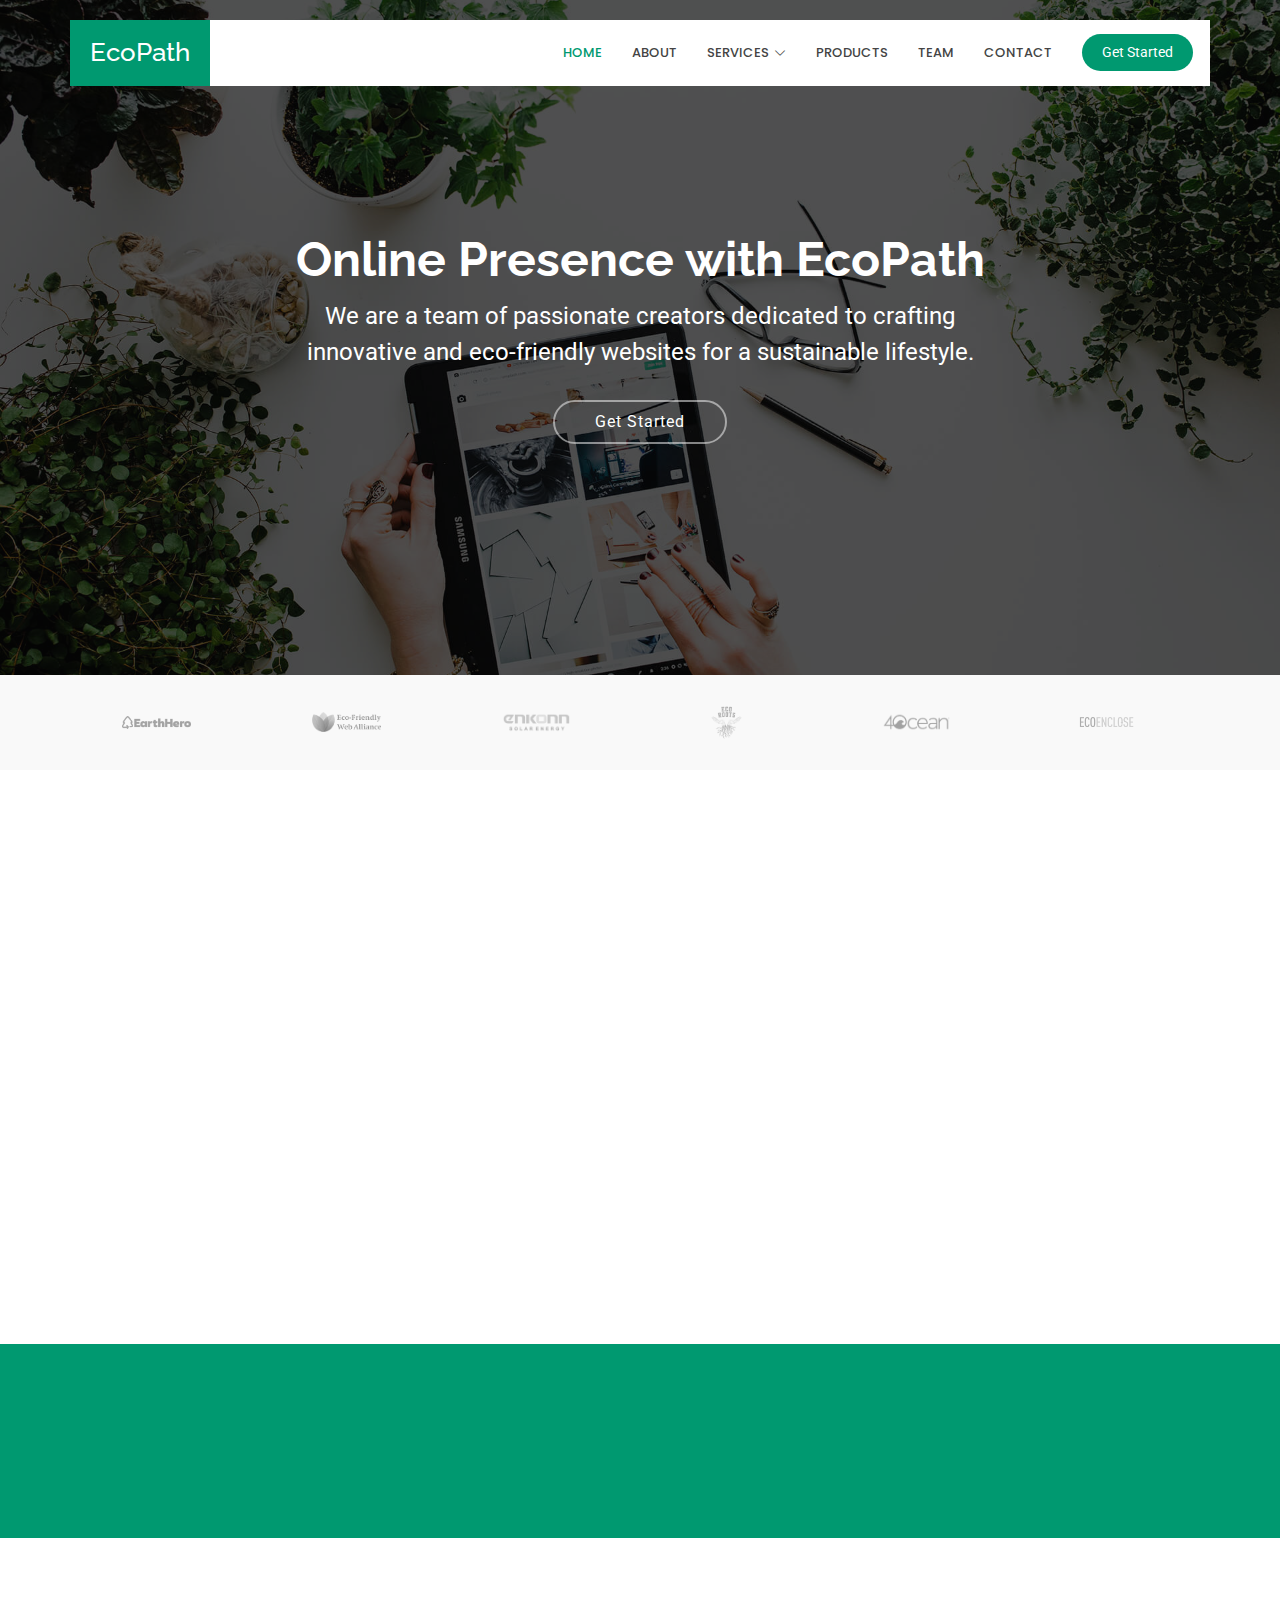
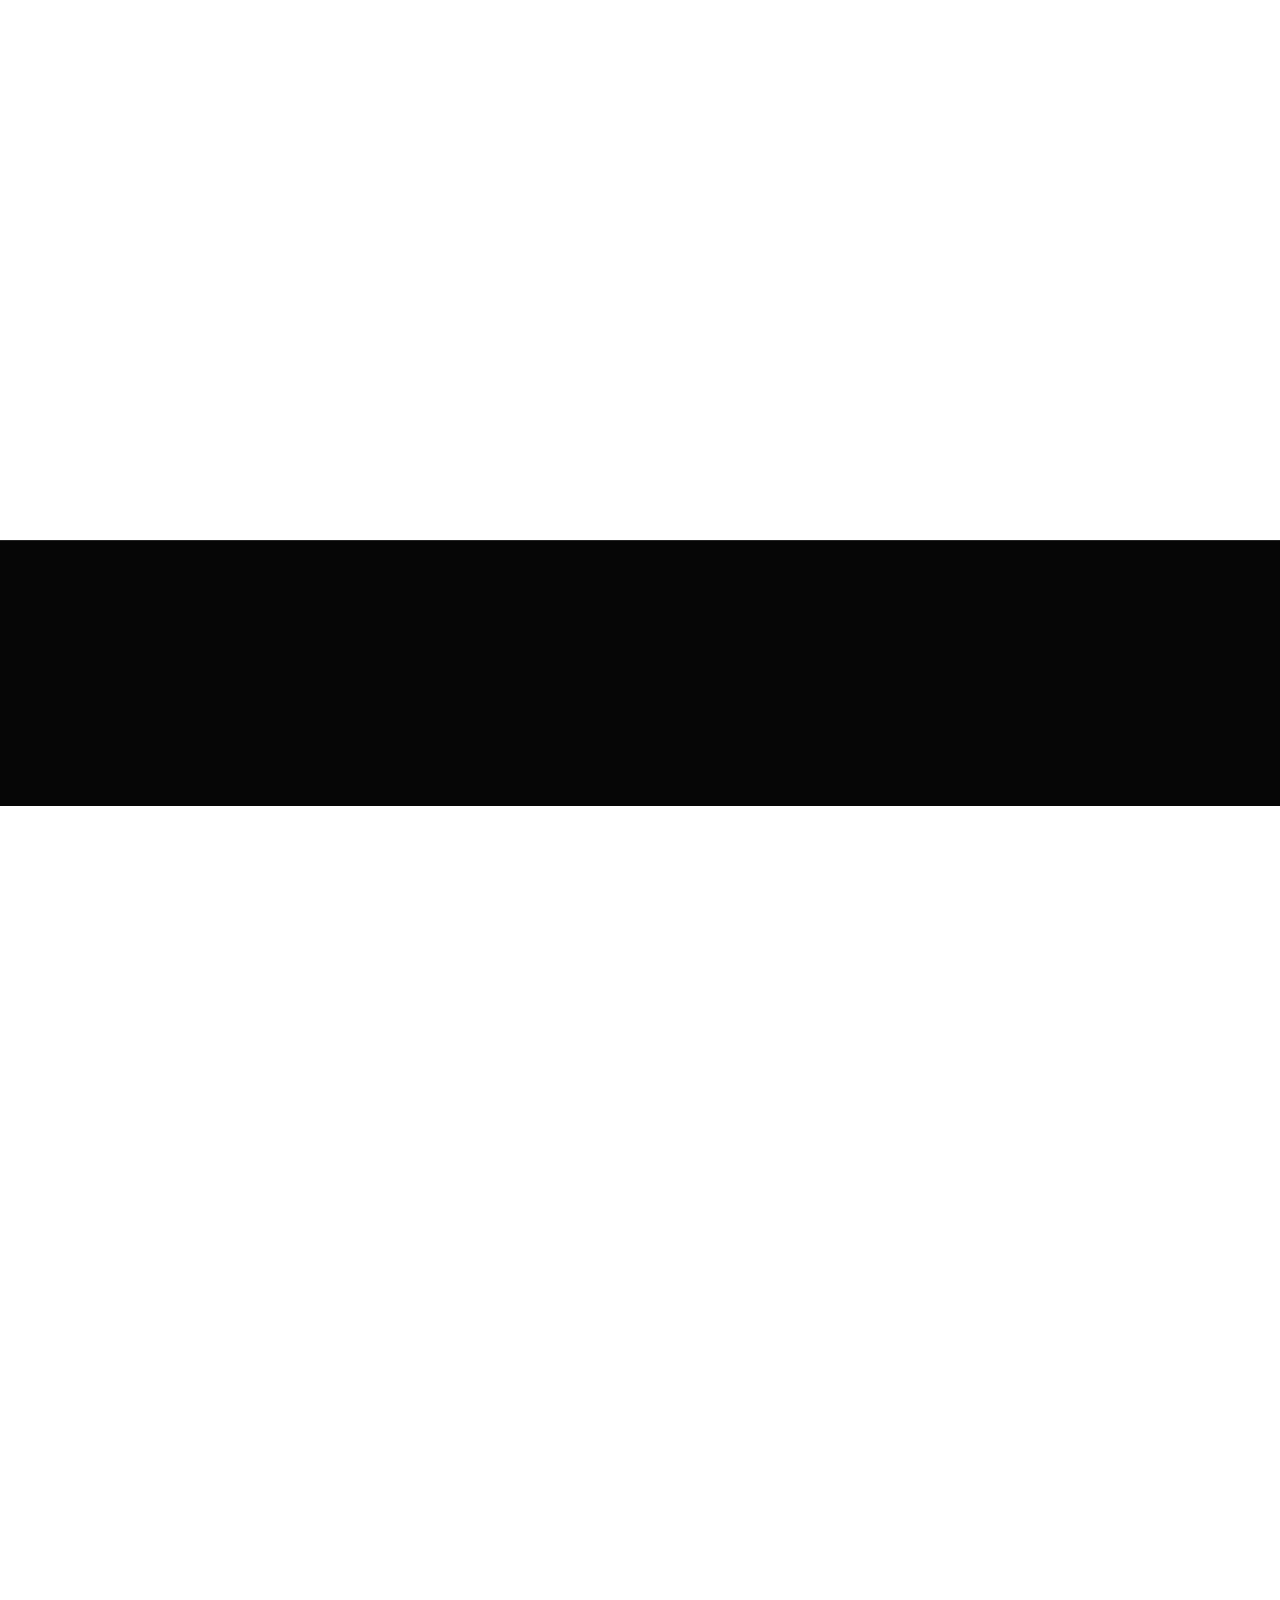
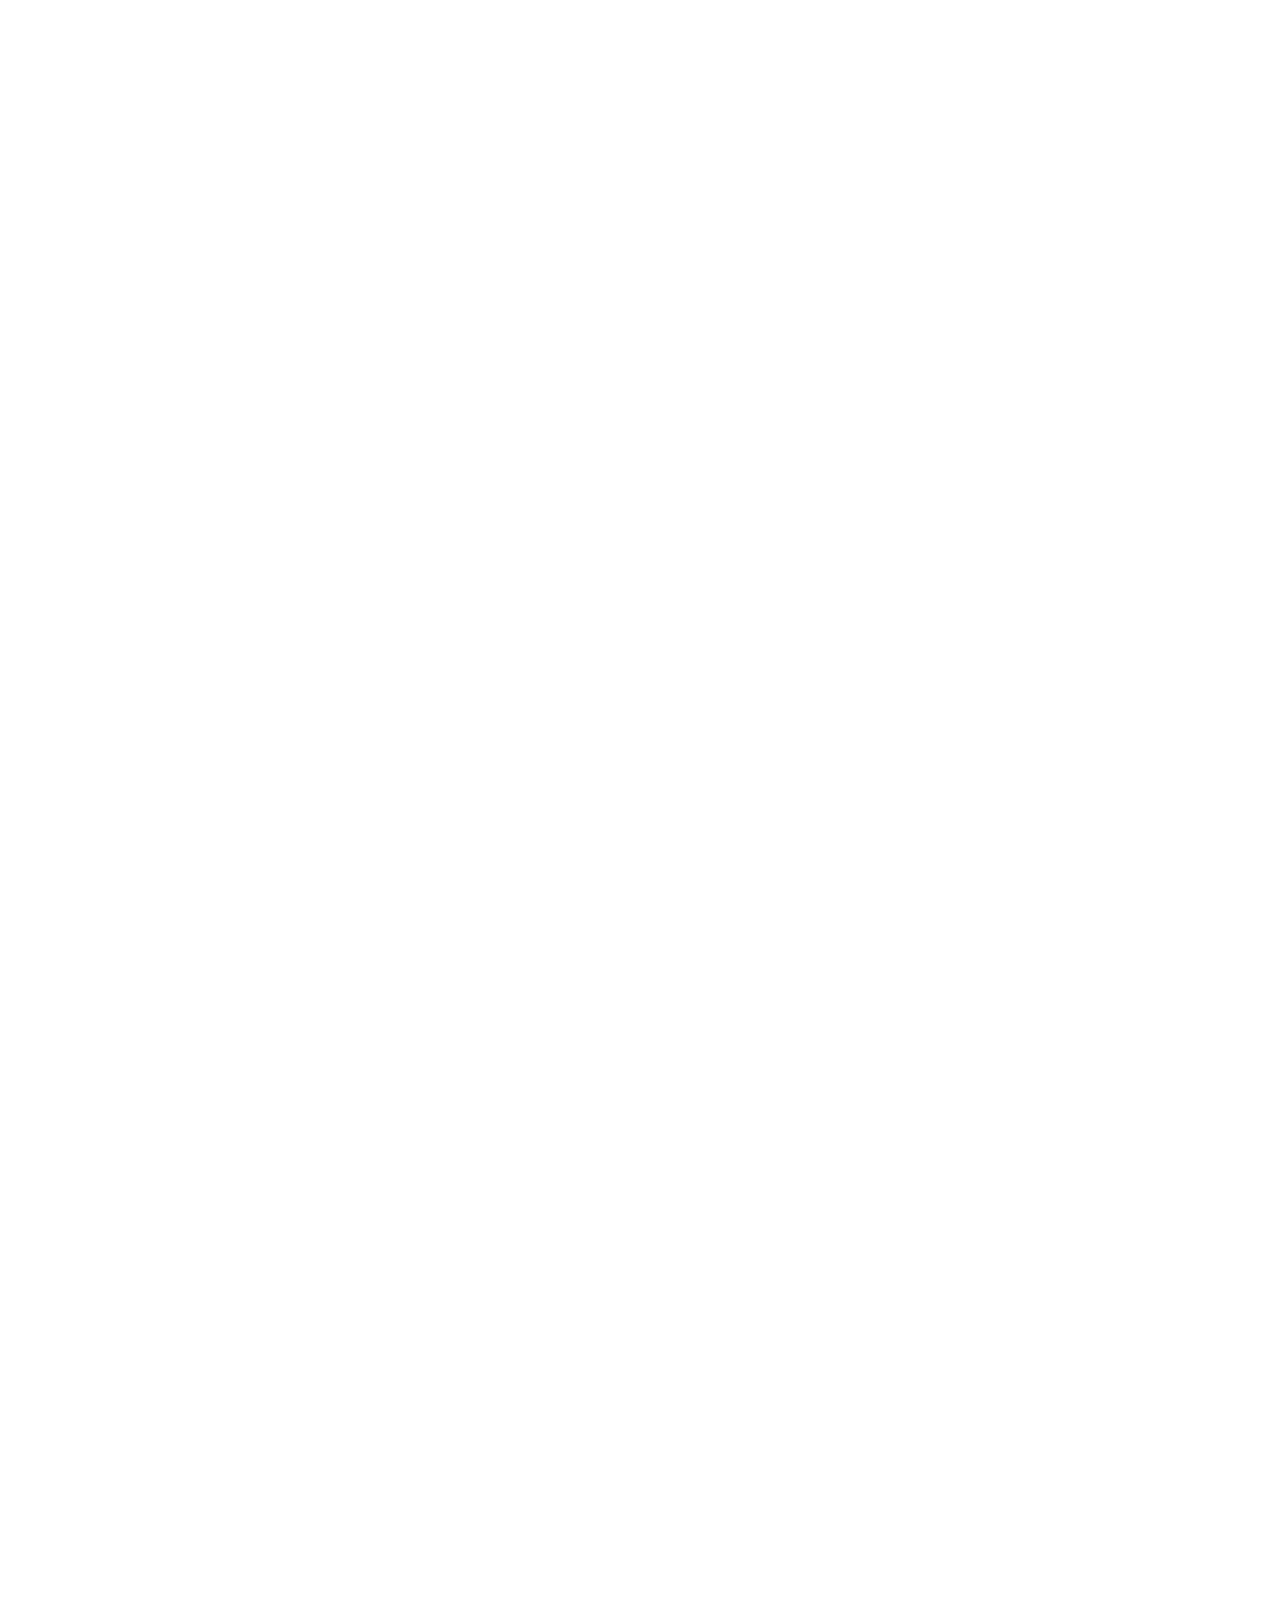
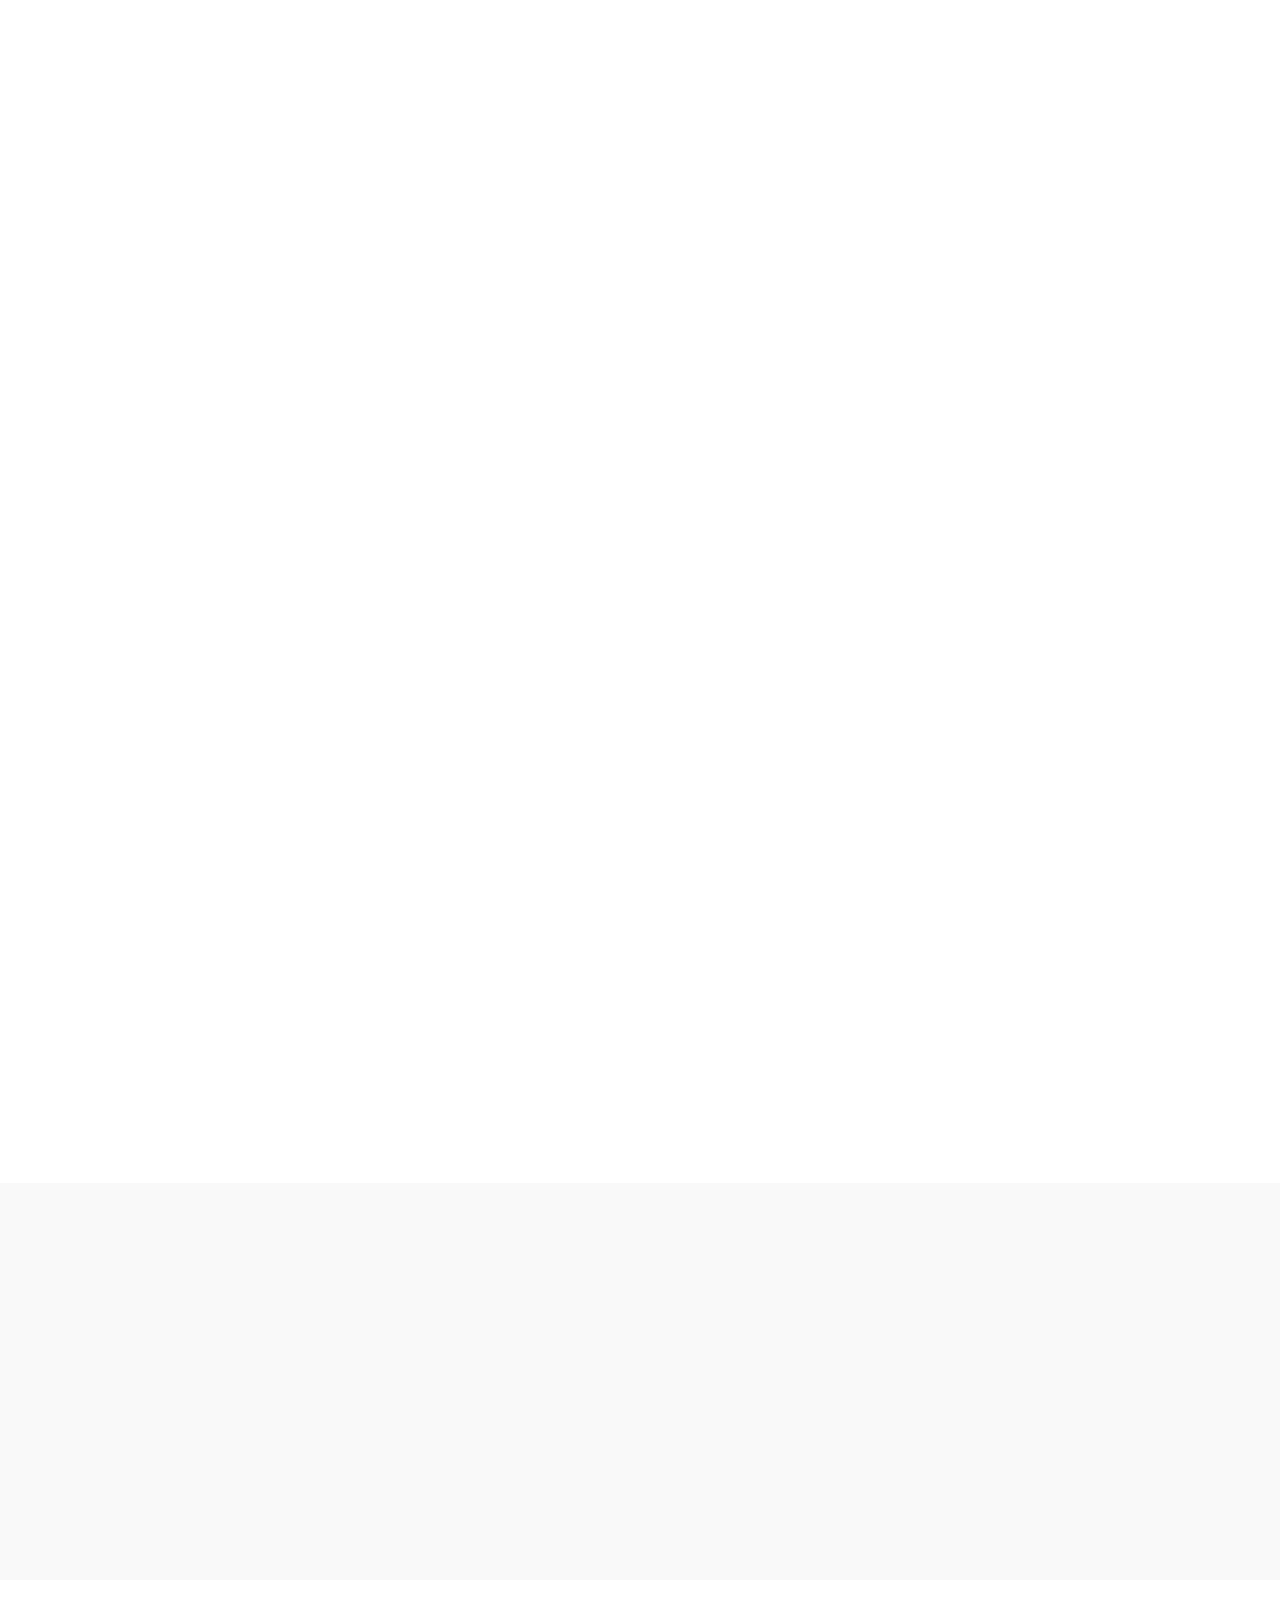
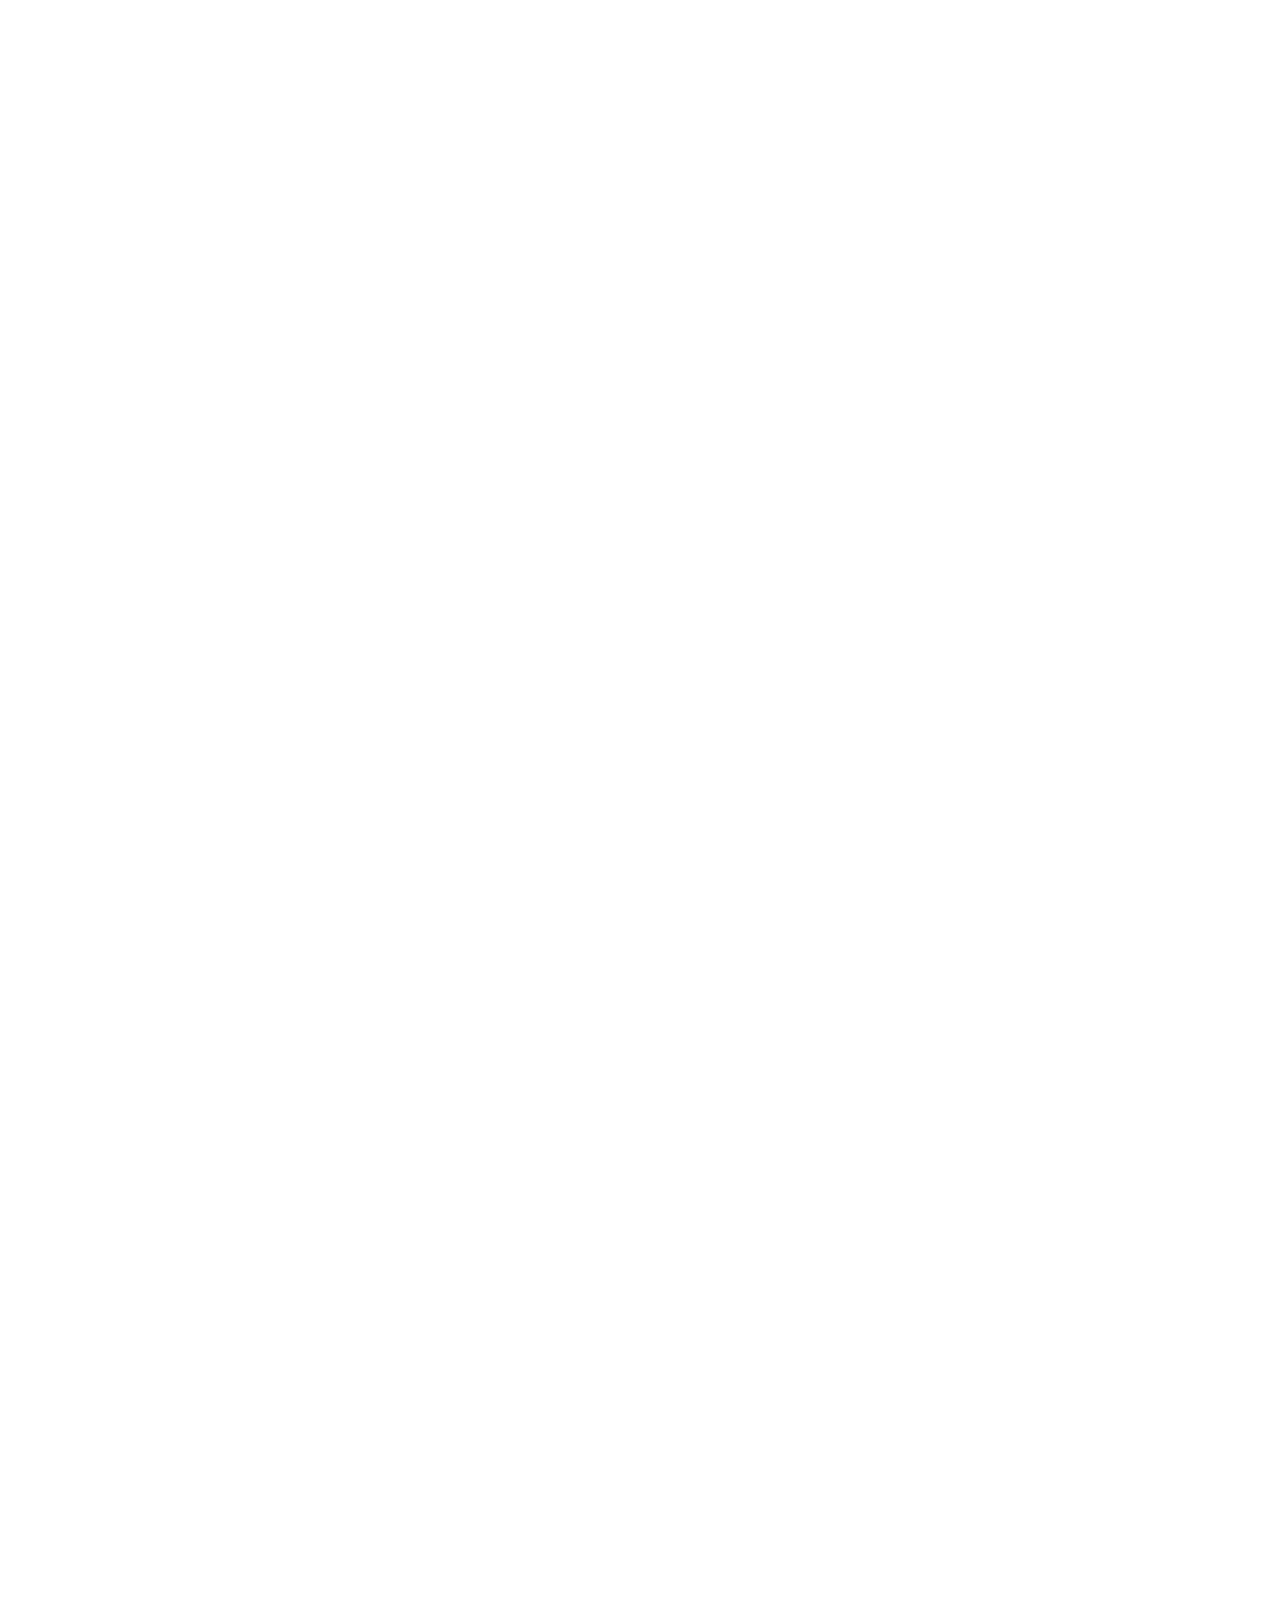
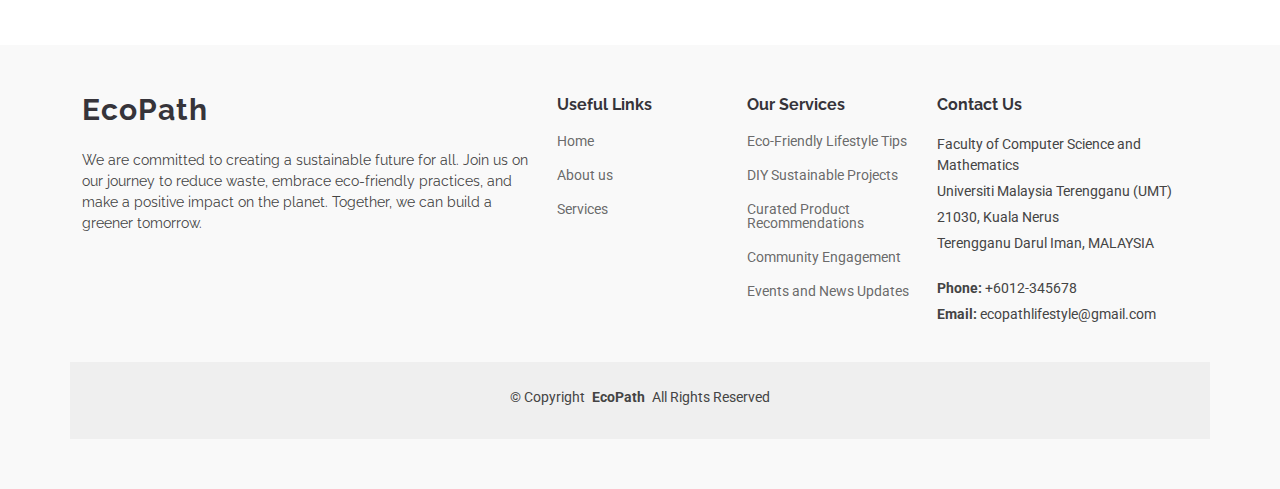
==== index.html @ 43bda597 "Initial commit" ====
<!DOCTYPE html>
<html lang="en">

<head>
  <meta charset="utf-8">
  <meta content="width=device-width, initial-scale=1.0" name="viewport">
  <title>EcoPath Lifestyle</title>
  <meta name="description" content="">
  <meta name="keywords" content="">

  <!-- Favicons -->
  <link href="assets/img/favicon.png" rel="icon">
  <link href="assets/img/apple-touch-icon.png" rel="apple-touch-icon">

  <!-- Fonts -->
  <link href="https://fonts.googleapis.com" rel="preconnect">
  <link href="https://fonts.gstatic.com" rel="preconnect" crossorigin>
  <link href="https://fonts.googleapis.com/css2?family=Roboto:ital,wght@0,100;0,300;0,400;0,500;0,700;0,900;1,100;1,300;1,400;1,500;1,700;1,900&family=Poppins:ital,wght@0,100;0,200;0,300;0,400;0,500;0,600;0,700;0,800;0,900;1,100;1,200;1,300;1,400;1,500;1,600;1,700;1,800;1,900&family=Raleway:ital,wght@0,100;0,200;0,300;0,400;0,500;0,600;0,700;0,800;0,900;1,100;1,200;1,300;1,400;1,500;1,600;1,700;1,800;1,900&display=swap" rel="stylesheet">

  <!-- Vendor CSS Files -->
  <link href="assets/vendor/bootstrap/css/bootstrap.min.css" rel="stylesheet">
  <link href="assets/vendor/bootstrap-icons/bootstrap-icons.css" rel="stylesheet">
  <link href="assets/vendor/aos/aos.css" rel="stylesheet">
  <link href="assets/vendor/glightbox/css/glightbox.min.css" rel="stylesheet">
  <link href="assets/vendor/swiper/swiper-bundle.min.css" rel="stylesheet">

  <!-- Main CSS File -->
  <link href="assets/css/main.css" rel="stylesheet">

</head>

<body class="index-page">

  <header id="header" class="header d-flex align-items-center fixed-top">
    <div class="header-container container-fluid container-xl position-relative d-flex align-items-center justify-content-end">
  
      <a href="index.html" class="logo d-flex align-items-center me-auto">
        <!-- Uncomment the line below if you also wish to use an image logo -->
        <!-- <img src="assets/img/logo.png" alt=""> -->
        <h1 class="sitename">EcoPath</h1>
      </a>
  
      <nav id="navmenu" class="navmenu">
        <ul>
          <li><a href="#hero" class="active">Home</a></li>
          <li><a href="#about">About</a></li>
          <li class="dropdown">
            <a href="#services"><span>Services</span> <i class="bi bi-chevron-down toggle-dropdown"></i></a>
            <ul>
              <li><a href="eco-friendly-lifestyle-tips.html">Eco-Friendly Lifestyle Tips</a></li>
              <li><a href="projects.html">DIY Sustainable Projects</a></li>
              <li><a href="curated-product-recommendations.html">Curated Product Recommendations</a></li>
              <li><a href="community-engagement.html">Community Engagement</a></li>
              <li><a href="eventsnews.html">Events and News Updates</a></li>
            </ul>
          </li>
          <li><a href="#portfolio">Products</a></li>
          <li><a href="#team">Team</a></li>
          <li><a href="#contact">Contact</a></li>
        </ul>
        <i class="mobile-nav-toggle d-xl-none bi bi-list"></i>
      </nav>
  
      <a class="btn-getstarted" href="index.html#hero">Get Started</a>
  
    </div>
  </header>

  <main class="main">

    <!-- Hero Section -->
    <section id="hero" class="hero section dark-background">

      <img src="assets/img/hero-bg.jpg" alt="" data-aos="fade-in" class="">

      <div class="container text-center" data-aos="fade-up" data-aos-delay="100">
        <div class="row justify-content-center">
          <div class="col-lg-8">
            <h2>Online Presence with EcoPath</h2>
            <p>We are a team of passionate creators dedicated to crafting innovative and eco-friendly websites for a sustainable lifestyle.</p>
            <a href="#about" class="btn-get-started">Get Started</a>
          </div>
        </div>
      </div>

    </section><!-- /Hero Section -->

    <!-- Clients Section -->
    <section id="clients" class="clients section light-background">

      <div class="container" data-aos="fade-up">

        <div class="row gy-4">

          <div class="col-xl-2 col-md-3 col-6 client-logo">
            <a href="https://earthhero.com/?srsltid=AfmBOopY7qPPf6fgGfyTIydLsWZxLUA-SFe-OFY2rTE3FEHJGXlirs2M"_blank" rel="noopener noreferrer">
              <img src="assets/img/clients/EarthHero.avif" class="img-fluid" alt="EarthHero">
            </a>
          </div><!-- End Client Item -->

          <div class="col-xl-2 col-md-3 col-6 client-logo">
            <a href="https://ecofriendlyweb.org/"_blank" rel="noopener noreferrer">
              <img src="assets/img/clients/EcoFriendlyWeb.webp" class="img-fluid" alt="EcoFriendlyWeb">
            </a>
          </div><!-- End Client Item -->

          <div class="col-xl-2 col-md-3 col-6 client-logo">
            <a href="https://enkonnsolar.com/"_blank" rel="noopener noreferrer">
              <img src="assets/img/clients/EnkonnSolarEnergy.webp" class="img-fluid" alt="EnkonnSolarEnergy">
            </a>
          </div><!-- End Client Item -->

          <div class="col-xl-2 col-md-3 col-6 client-logo">
            <a href="https://ecoroots.us/"_blank" rel="noopener noreferrer">
              <img src="assets/img/clients/EcoRoots.avif" class="img-fluid" alt="EcoRoots">
            </a>
          </div><!-- End Client Item -->

          <div class="col-xl-2 col-md-3 col-6 client-logo">
            <a href="https://www.4ocean.com/"_blank" rel="noopener noreferrer">
              <img src="assets/img/clients/4Ocean.avif" class="img-fluid" alt="4Ocean">
            </a>
          </div><!-- End Client Item -->

          <div class="col-xl-2 col-md-3 col-6 client-logo">
            <a href="https://www.ecoenclose.com/"_blank" rel="noopener noreferrer">
              <img src="assets/img/clients/EcoEnclose.webp" class="img-fluid" alt="EcoEnclose">
            </a>
          </div><!-- End Client Item -->

        </div>

      </div>

    </section><!-- /Clients Section -->

    <!-- About Section -->
    <section id="about" class="about section">

      <div class="container">

        <div class="row gy-4">

          <div class="col-lg-6 position-relative align-self-start order-lg-last order-first" data-aos="fade-up" data-aos-delay="200">
            <div class="ratio ratio-16x9"> <!-- 16:9 aspect ratio -->
              <video controls>
                <source src="assets/videos/about.mp4" type="video/mp4">
                Your browser does not support the video tag.
              </video>
            </div>
          </div>

          <div class="col-lg-6 content order-last  order-lg-first" data-aos="fade-up" data-aos-delay="100">
            <h3>About Us</h3>
            <p>
              At EcoPath Lifestyle, we inspire sustainable living by promoting eco-friendly habits and empowering communities to make greener choices.
            </p>
            <ul>
              <li>
                <i class="bi bi-diagram-3"></i>
                <div>
                  <h5>Sustainability</h5>
                  <p>We provide tips and resources to help you adopt practical, eco-friendly habits.</p>
                </div>
              </li>
              <li>
                <i class="bi bi-fullscreen-exit"></i>
                <div>
                  <h5>Community</h5>
                  <p>Join a vibrant network of like-minded individuals working toward a greener future</p>
                </div>
              </li>
              <li>
                <i class="bi bi-broadcast"></i>
                <div>
                  <h5>Eco-Friendly Products</h5>
                  <p>Discover and choose curated, sustainable products for a better tomorrow.</p>
                </div>
              </li>
            </ul>
          </div>

        </div>

      </div>

    </section><!-- /About Section -->

    <!-- Stats Section -->
    <section id="stats" class="stats section accent-background">

      <div class="container" data-aos="fade-up" data-aos-delay="100">

        <div class="row gy-4">

          <div class="col-lg-3 col-md-6">
            <div class="stats-item text-center w-100 h-100">
              <span data-purecounter-start="0" data-purecounter-end="1" data-purecounter-duration="1" class="purecounter"></span>
              <p>Clients</p>
            </div>
          </div><!-- End Stats Item -->

          <div class="col-lg-3 col-md-6">
            <div class="stats-item text-center w-100 h-100">
              <span data-purecounter-start="0" data-purecounter-end="1" data-purecounter-duration="1" class="purecounter"></span>
              <p>Projects</p>
            </div>
          </div><!-- End Stats Item -->

          <div class="col-lg-3 col-md-6">
            <div class="stats-item text-center w-100 h-100">
              <span data-purecounter-start="0" data-purecounter-end="5" data-purecounter-duration="1" class="purecounter"></span>
              <p>Hours Of Support</p>
            </div>
          </div><!-- End Stats Item -->

          <div class="col-lg-3 col-md-6">
            <div class="stats-item text-center w-100 h-100">
              <span data-purecounter-start="0" data-purecounter-end="3" data-purecounter-duration="1" class="purecounter"></span>
              <p>Workers</p>
            </div>
          </div><!-- End Stats Item -->

        </div>

      </div>

    </section><!-- /Stats Section -->

    <!-- Why Us Section -->
    <section id="why-us" class="why-us section">

      <div class="container">

        <div class="row gy-4">

          <div class="col-lg-4" data-aos="fade-up" data-aos-delay="100">
            <div class="why-box">
              <h3>Why Choose Our Products?</h3>
              <p>
                At EcoPath Lifestyle, our products are thoughtfully curated to promote sustainability, reduce environmental impact, and enhance your eco-friendly lifestyle.
              </p>
              <div class="text-center">
                <a href="#" class="more-btn"><span>Learn More</span> <i class="bi bi-chevron-right"></i></a>
              </div>
            </div>
          </div><!-- End Why Box -->

          <div class="col-lg-8 d-flex align-items-stretch">
            <div class="row gy-4" data-aos="fade-up" data-aos-delay="200">

              <div class="col-xl-4">
                <div class="icon-box d-flex flex-column justify-content-center align-items-center">
                  <i class="bi bi-clipboard-data"></i>
                  <h4>Environmentally Friendly Materials</h4>
                  <p>Our products are made using sustainable, biodegradable, or recycled materials, ensuring minimal harm to the planet while maintaining high quality.</p>
                </div>
              </div><!-- End Icon Box -->

              <div class="col-xl-4" data-aos="fade-up" data-aos-delay="300">
                <div class="icon-box d-flex flex-column justify-content-center align-items-center">
                  <i class="bi bi-gem"></i>
                  <h4>Ethical and Sustainable Sourcing</h4>
                  <p>We prioritize products from brands that follow ethical practices, fair trade, and sustainable manufacturing processes, supporting a greener and fairer economy.</p>
                </div>
              </div><!-- End Icon Box -->

              <div class="col-xl-4" data-aos="fade-up" data-aos-delay="400">
                <div class="icon-box d-flex flex-column justify-content-center align-items-center">
                  <i class="bi bi-inboxes"></i>
                  <h4>Long-Term Value</h4>
                  <p>Eco-friendly products are designed to be durable and reusable, helping you reduce waste and save money over time while staying aligned with your values.</p>
                </div>
              </div><!-- End Icon Box -->

            </div>
          </div>

        </div>

      </div>

    </section><!-- /Why Us Section -->

    <!-- Call To Action Section -->
    <section id="call-to-action" class="call-to-action section dark-background">

      <img src="assets/img/cta-bg.jpg" alt="">

      <div class="container">

        <div class="row" data-aos="zoom-in" data-aos-delay="100">
          <div class="col-xl-9 text-center text-xl-start">
            <h3>Join the EcoPath Movement</h3>
            <p>Be a part of the change and lead a more sustainable lifestyle. Together, we can create a greener, healthier planet for future generations.</p>
          </div>
          <div class="col-xl-3 cta-btn-container text-center">
            <a class="cta-btn align-middle" href="#">Join Now!</a>
          </div>
        </div>

      </div>

    </section><!-- /Call To Action Section -->

    <!-- Services Section -->
    <section id="services" class="services section">

      <!-- Section Title -->
      <div class="container section-title" data-aos="fade-up">
        <h2>Services</h2>
        <p>We offer tailored solutions, expert guidance, and resources to help you achieve your goals effectively and efficiently.</p>
      </div><!-- End Section Title -->

      <div class="container">

        <div class="row gy-4">

          <div class="col-lg-4 col-md-6" data-aos="fade-up" data-aos-delay="100">
            <div class="service-item  position-relative">
              <div class="icon">
                <i class="bi bi-activity"></i>
              </div>
              <a href="eco-friendly-lifestyle-tips.html" class="stretched-link">
                <h3>Eco-Friendly Lifestyle Tips</h3>
              </a>
              <p>Get actionable advice to reduce waste, save energy, and adopt green habits in your daily life.</p>
            </div>
          </div><!-- End Service Item -->

          <div class="col-lg-4 col-md-6" data-aos="fade-up" data-aos-delay="200">
            <div class="service-item position-relative">
              <div class="icon">
                <i class="bi bi-broadcast"></i>
              </div>
              <a href="projects.html" class="stretched-link">
                <h3>DIY Sustainable Projects</h3>
              </a>
              <p>Explore step-by-step guides to create eco-friendly solutions, from reusable bags to natural cleaners.</p>
            </div>
          </div><!-- End Service Item -->

          <div class="col-lg-4 col-md-6" data-aos="fade-up" data-aos-delay="300">
            <div class="service-item position-relative">
              <div class="icon">
                <i class="bi bi-easel"></i>
              </div>
              <a href="curated-product-recommendations.html" class="stretched-link">
                <h3>Curated Product Recommendations</h3>
              </a>
              <p>Discover high-quality, eco-friendly products that align with your values, handpicked by our team.</p>
            </div>
          </div><!-- End Service Item -->

          <div class="col-lg-4 col-md-6" data-aos="fade-up" data-aos-delay="400">
            <div class="service-item position-relative">
              <div class="icon">
                <i class="bi bi-bounding-box-circles"></i>
              </div>
              <a href="community-engagement.html" class="stretched-link">
                <h3>Community Engagement</h3>
              </a>
              <p>Join discussions, share ideas, and connect with like-minded individuals in our Community Forum</p>
              <a href="community-engagement.html" class="stretched-link"></a>
            </div>
          </div><!-- End Service Item -->

          <div class="col-lg-4 col-md-6" data-aos="fade-up" data-aos-delay="500">
            <div class="service-item position-relative">
              <div class="icon">
                <i class="bi bi-calendar4-week"></i>
              </div>
              <a href="eventsnews.html" class="stretched-link">
                <h3>Events and News Updates</h3>
              </a>
              <p>Stay informed about sustainability events, workshops, and the latest green innovations happening near you.</p>
              <a href="eventsnews.html" class="stretched-link"></a>
            </div>
          </div><!-- End Service Item -->

      </div>

    </section><!-- /Services Section -->

    <!-- Portfolio Section -->
    <section id="portfolio" class="portfolio section">

      <!-- Section Title -->
      <div class="container section-title" data-aos="fade-up">
        <h2>Product Recommendations</h2>
        <p>Discover our Product Recommendations handpicked items to simplify, enhance, and inspire your life. From home essentials to eco-friendly fashion, find what you need and love!</p>
      </div><!-- End Section Title -->

      <div class="container">

        <div class="isotope-layout" data-default-filter="*" data-layout="masonry" data-sort="original-order">

          <ul class="portfolio-filters isotope-filters" data-aos="fade-up" data-aos-delay="100">
            <li data-filter="*" class="filter-active">All</li>
            <li data-filter=".filter-app">Home Essentials</li>
            <li data-filter=".filter-product">Personal Care</li>
            <li data-filter=".filter-branding">Sustainable Fashion</li>
            <li data-filter=".filter-books">Outdoor and Travel</li>
          </ul><!-- End Portfolio Filters -->

          <div class="row gy-4 isotope-container" data-aos="fade-up" data-aos-delay="200">

            <div class="col-lg-4 col-md-6 portfolio-item isotope-item filter-app">
              <div class="portfolio-content h-100">
                <a href="assets/img/Product Recommendations/HomeEssentials-1.webp" data-gallery="portfolio-gallery-app" class="glightbox"><img src="assets/img/Product Recommendations/HomeEssentials-1.webp" class="img-fluid" alt=""></a>
                <div class="portfolio-info">
                  <h4><a href="portfolio-details.html" title="More Details">Plastic-Free Toilet Brush</a></h4>
                  <p>Sustainable, stylish toilet brush with beech wood stand.</p>
                </div>
              </div>
            </div><!-- End Portfolio Item -->

            <div class="col-lg-4 col-md-6 portfolio-item isotope-item filter-product">
              <div class="portfolio-content h-100">
                <a href="assets/img/Product Recommendations/PersonalCare-1.webp" data-gallery="portfolio-gallery-app" class="glightbox"><img src="assets/img/Product Recommendations/PersonalCare-1.webp" class="img-fluid" alt=""></a>
                <div class="portfolio-info">
                  <h4><a href="portfolio-details.html" title="More Details">Face & Body Soap Bar</a></h4>
                  <p>Zero waste aromatherapy soap bars, infused with nourishing oils and essential oils, leave skin soft and fresh—suitable for face and body.</p>
                </div>
              </div>
            </div><!-- End Portfolio Item -->

            <div class="col-lg-4 col-md-6 portfolio-item isotope-item filter-branding">
              <div class="portfolio-content h-100">
                <a href="assets/img/Product Recommendations/SustainableFashion-1.webp" data-gallery="portfolio-gallery-app" class="glightbox"><img src="assets/img/Product Recommendations/SustainableFashion-1.webp" class="img-fluid" alt=""></a>
                <div class="portfolio-info">
                  <h4><a href="portfolio-details.html" title="More Details">Atlas Men's Sweatpants EV2</a></h4>
                  <p>Stay cozy in tentree’s Atlas Fleece Sweatpants made with organic cotton and recycled polyester, featuring adjustable cork drawstrings and a relaxed, tapered fit.</p>
                </div>
              </div>
            </div><!-- End Portfolio Item -->

            <div class="col-lg-4 col-md-6 portfolio-item isotope-item filter-books">
              <div class="portfolio-content h-100">
                <a href="assets/img/Product Recommendations/OutdoorAndTravel-1.webp" data-gallery="portfolio-gallery-app" class="glightbox"><img src="assets/img/Product Recommendations/OutdoorAndTravel-1.webp" class="img-fluid" alt=""></a>
                <div class="portfolio-info">
                  <h4><a href="portfolio-details.html" title="More Details">Everyday Organic Cotton Backpack</a></h4>
                  <p>The Organic Cotton Everyday Backpack by Terra Thread—made from GOTS-certified cotton, with multiple pockets and a laptop sleeve. Each purchase donates 20 meals to Feeding America!</p>
                </div>
              </div>
            </div><!-- End Portfolio Item -->

            <div class="col-lg-4 col-md-6 portfolio-item isotope-item filter-app">
              <div class="portfolio-content h-100">
                <a href="assets/img/Product Recommendations/HomeEssentials-2.webp" data-gallery="portfolio-gallery-app" class="glightbox"><img src="assets/img/Product Recommendations/HomeEssentials-2.webp" class="img-fluid" alt=""></a>
                <div class="portfolio-info">
                  <h4><a href="portfolio-details.html" title="More Details">Bamboo Toothbrush - Adult</a></h4>
                  <p>Plastic-free, plant-based bamboo toothbrush with castor bean bristles—zero waste and durable.</p>
                </div>
              </div>
            </div><!-- End Portfolio Item -->

            <div class="col-lg-4 col-md-6 portfolio-item isotope-item filter-product">
              <div class="portfolio-content h-100">
                <a href="assets/img/Product Recommendations/PersonalCare-2.webp" data-gallery="portfolio-gallery-app" class="glightbox"><img src="assets/img/Product Recommendations/PersonalCare-2.webp" class="img-fluid" alt=""></a>
                <div class="portfolio-info">
                  <h4><a href="portfolio-details.html" title="More Details">Matcha Serum for Face & Hair</a></h4>
                  <p>Lightweight, deeply moisturizing serum with tea tree and rosemary oils—perfect for sensitive skin. A little goes a long way.</p>
                </div>
              </div>
            </div><!-- End Portfolio Item -->

            <div class="col-lg-4 col-md-6 portfolio-item isotope-item filter-branding">
              <div class="portfolio-content h-100">
                <a href="assets/img/Product Recommendations/SustainableFashion-2.jpg" data-gallery="portfolio-gallery-app" class="glightbox"><img src="assets/img/Product Recommendations/SustainableFashion-2.jpg" class="img-fluid" alt=""></a>
                <div class="portfolio-info">
                  <h4><a href="portfolio-details.html" title="More Details">Socks that Save Dogs Gift Box 3pk</a></h4>
                  <p>Step with purpose! Conscious Step’s Socks that Save Dogs donates $3 to Best Friends Animal Society. Made from organic cotton, Fair Trade and Vegan Certified, they’re comfy and impactful.</p>
                </div>
              </div>
            </div><!-- End Portfolio Item -->

            <div class="col-lg-4 col-md-6 portfolio-item isotope-item filter-books">
              <div class="portfolio-content h-100">
                <a href="assets/img/Product Recommendations/OutdoorAndTravel-2.webp" data-gallery="portfolio-gallery-app" class="glightbox"><img src="assets/img/Product Recommendations/OutdoorAndTravel-2.webp" class="img-fluid" alt=""></a>
                <div class="portfolio-info">
                  <h4><a href="portfolio-details.html" title="More Details">Bumi Organic Cotton Duffel Bag</a></h4>
                  <p>Take the Bumi Organic Cotton Duffle Bag anywhere—made from GOTS-certified cotton in a Fair Trade factory. Each purchase donates 20 meals to Feeding America!</p>
                </div>
              </div>
            </div><!-- End Portfolio Item -->

            <div class="col-lg-4 col-md-6 portfolio-item isotope-item filter-app">
              <div class="portfolio-content h-100">
                <a href="assets/img/Product Recommendations/HomeEssentials-3.webp" data-gallery="portfolio-gallery-app" class="glightbox"><img src="assets/img/Product Recommendations/HomeEssentials-3.webp" class="img-fluid" alt=""></a>
                <div class="portfolio-info">
                  <h4><a href="portfolio-details.html" title="More Details">Walnut Scrubber Sponges</a></h4>
                  <p>Eco-friendly walnut shell sponge: abrasive for tough spots, absorbent for spills—perfect for any cleaning task.</p>
                </div>
              </div>
            </div><!-- End Portfolio Item -->

            <div class="col-lg-4 col-md-6 portfolio-item isotope-item filter-product">
              <div class="portfolio-content h-100">
                <a href="assets/img/Product Recommendations/PersonalCare-3.webp" data-gallery="portfolio-gallery-app" class="glightbox"><img src="assets/img/Product Recommendations/PersonalCare-3.webp" class="img-fluid" alt=""></a>
                <div class="portfolio-info">
                  <h4><a href="portfolio-details.html" title="More Details">Conditioner Bar</a></h4>
                  <p>Salon-quality, zero waste conditioner bars for all hair types—packed with natural oils and botanicals to hydrate, protect, and leave hair soft, shiny, and healthy.</p>
                </div>
              </div>
            </div><!-- End Portfolio Item -->

            <div class="col-lg-4 col-md-6 portfolio-item isotope-item filter-branding">
              <div class="portfolio-content h-100">
                <a href="assets/img/Product Recommendations/SustainableFashion-3.webp" data-gallery="portfolio-gallery-app" class="glightbox"><img src="assets/img/Product Recommendations/SustainableFashion-3.webp" class="img-fluid" alt=""></a>
                <div class="portfolio-info">
                  <h4><a href="portfolio-details.html" title="More Details">Ethical Wool Molded Sole Slipper Men's</a></h4>
                  <p>Stay cozy in Ethical Wool Molded Sole Slippers—handmade with natural wool, vegetable-tanned suede soles, and moisture-wicking comfort. Perfect for yoga or lounging!</p>
                </div>
              </div>
            </div><!-- End Portfolio Item -->

            <div class="col-lg-4 col-md-6 portfolio-item isotope-item filter-books">
              <div class="portfolio-content h-100">
                <a href="assets/img/Product Recommendations/OutdoorAndTravel-3.webp" data-gallery="portfolio-gallery-app" class="glightbox"><img src="assets/img/Product Recommendations/OutdoorAndTravel-3.webp" class="img-fluid" alt=""></a>
                <div class="portfolio-info">
                  <h4><a href="portfolio-details.html" title="More Details">Stainless Steel Bottle 32oz</a></h4>
                  <p>Stay eco-friendly with United by Blue’s Stainless Steel Bottle—double-wall insulated, spill-resistant, and keeps drinks hot or cold for 12 hours. Each purchase removes 1 pound of ocean trash!</p>
                </div>
              </div>
            </div><!-- End Portfolio Item -->

          </div><!-- End Portfolio Container -->

        </div>

      </div>

    </section><!-- /Portfolio Section -->

    <!-- Testimonials Section -->
    <section id="testimonials" class="testimonials section light-background">

      <div class="container" data-aos="fade-up" data-aos-delay="100">

        <div class="swiper init-swiper">
          <script type="application/json" class="swiper-config">
            {
              "loop": true,
              "speed": 600,
              "autoplay": {
                "delay": 5000
              },
              "slidesPerView": "auto",
              "pagination": {
                "el": ".swiper-pagination",
                "type": "bullets",
                "clickable": true
              }
            }
          </script>
          <div class="swiper-wrapper">

            <div class="swiper-slide">
              <div class="testimonial-item">
                <div class="row gy-4 justify-content-center">
                  <div class="col-lg-6">
                    <div class="testimonial-content">
                      <p>
                        <i class="bi bi-quote quote-icon-left"></i>
                        <span>You cannot get through a single day without having an impact on the world around you. What you do makes a difference, and you have to decide what kind of difference you want to make.</span>
                        <i class="bi bi-quote quote-icon-right"></i>
                      </p>
                      <h3>Jane Goodall</h3>
                      <h4>Primatologist &amp; Environmental Advocate</h4>
                    </div>
                  </div>
                  <div class="col-lg-2 text-center">
                    <img src="assets/img/Person/Person-1.png" class="img-fluid testimonial-img" alt="">
                  </div>
                </div>
              </div>
            </div><!-- End testimonial item -->

            <div class="swiper-slide">
              <div class="testimonial-item">
                <div class="row gy-4 justify-content-center">
                  <div class="col-lg-6">
                    <div class="testimonial-content">
                      <p>
                        <i class="bi bi-quote quote-icon-left"></i>
                        <span>The truth is: the natural world is changing. And we are totally dependent on that world. It provides our food, water, and air. It is the most precious thing we have, and we need to defend it.</span>
                        <i class="bi bi-quote quote-icon-right"></i>
                      </p>
                      <h3>David Attenborough</h3>
                      <h4>Natural Historian &amp; Broadcaster</h4>
                    </div>
                  </div>
                  <div class="col-lg-2 text-center">
                    <img src="assets/img/Person/Person-2.jpg" class="img-fluid testimonial-img" alt="">
                  </div>
                </div>
              </div>
            </div><!-- End testimonial item -->

            <div class="swiper-slide">
              <div class="testimonial-item">
                <div class="row gy-4 justify-content-center">
                  <div class="col-lg-6">
                    <div class="testimonial-content">
                      <p>
                        <i class="bi bi-quote quote-icon-left"></i>
                        <span>The climate crisis is both the easiest and the hardest issue we have ever faced. The easiest because we know what we must do. The hardest because our current economics are still totally dependent on burning fossil fuels.</span>
                        <i class="bi bi-quote quote-icon-right"></i>
                      </p>
                      <h3>Greta Thunberg</h3>
                      <h4>Climate Activist</h4>
                    </div>
                  </div>
                  <div class="col-lg-2 text-center">
                    <img src="assets/img/Person/Person-3.jpg" class="img-fluid testimonial-img" alt="">
                  </div>
                </div>
              </div>
            </div><!-- End testimonial item -->

            <div class="swiper-slide">
              <div class="testimonial-item">
                <div class="row gy-4 justify-content-center">
                  <div class="col-lg-6">
                    <div class="testimonial-content">
                      <p>
                        <i class="bi bi-quote quote-icon-left"></i>
                        <span>We need to promote development that does not destroy our environment. We must work with nature instead of against it.</span>
                        <i class="bi bi-quote quote-icon-right"></i>
                      </p>
                      <h3>Wangari Maathai</h3>
                      <h4>Nobel Peace Prize Laureate &amp; Founder of the Green Belt Movement</h4>
                    </div>
                  </div>
                  <div class="col-lg-2 text-center">
                    <img src="assets/img/Person/Person-4.webp" class="img-fluid testimonial-img" alt="">
                  </div>
                </div>
              </div>
            </div><!-- End testimonial item -->

          </div>
          <div class="swiper-pagination"></div>
        </div>

      </div>

    </section><!-- /Testimonials Section -->

    <!-- Team Section -->
    <section id="team" class="team section">

      <!-- Section Title -->
      <div class="container section-title" data-aos="fade-up">
        <h2>Team</h2>
        <p>Meet our team—passionate minds driving sustainable change, one step at a time.</p>
      </div><!-- End Section Title -->

      <div class="container">

        <div class="row gy-4">

          <div class="col-xl-3 col-md-6 d-flex" data-aos="fade-up" data-aos-delay="100">
            <div class="member">
              <img src="assets/img/team/Team-1.png" class="img-fluid" alt="Shafiq Irfan">
              <h4>Shafiq Irfan</h4>
              <span>Eco-Design Specialist</span>
              <div class="social">
                <a href="https://github.com/s72497" target="_blank"><i class="bi bi-github"></i></a>
                <a href="https://wa.me/60183665545" target="_blank"><i class="bi bi-whatsapp"></i></a>
                <a href="https://t.me/irfansyapik" target="_blank"><i class="bi bi-telegram"></i></a>
                
              </div>
            </div>
          </div><!-- End Team Member -->

          <div class="col-xl-3 col-md-6 d-flex" data-aos="fade-up" data-aos-delay="200">
            <div class="member">
              <img src="assets/img/team/Team-2.png" class="img-fluid" alt="">
              <h4>Nabil Nasri</h4>
              <span>Community Engagement Manager</span>
              <div class="social">
                <a href="https://github.com/NNasri21"><i class="bi bi-github"></i></a>
                <a href="https://wa.me/+60179774356"><i class="bi bi-whatsapp"></i></a>
                <a href="http://t.me/satuduasatudua21" target="_blank"><i class="bi bi-telegram"></i></a>
                <a href="https://www.instagram.com/nabil.nasri_?igsh=MmJ3ZXozZGN0dXN4"><i class="bi bi-instagram"></i></a>
              </div>
            </div>
          </div><!-- End Team Member -->

          <div class="col-xl-3 col-md-6 d-flex" data-aos="fade-up" data-aos-delay="300">
            <div class="member">
              <img src="assets/img/team/Team-3.png" class="img-fluid" alt="">
              <h4>Raziq Aiman</h4>
              <span>Founder  &amp; Chief Sustainability Officer</span>
              <div class="social">
                <a href=""><i class="bi bi-github"></i></a>
                <a href="https://wa.me/qr/QYNXBNOYNEBWA1"><i class="bi bi-whatsapp"></i></a>
                <a href="https://t.me/rraziqaiman" target="_blank"><i class="bi bi-telegram"></i></a>
                <a href="https://www.instagram.com/ichraziq_?igsh=MWpvaWUxZ3Q3ZTAyaA=="><i class="bi bi-instagram"></i></a>
              </div>
            </div>
          </div><!-- End Team Member -->

        </div>

      </div>

    </section><!-- /Team Section -->

    <!-- Contact Section -->
    <section id="contact" class="contact section">

      <!-- Section Title -->
      <div class="container section-title" data-aos="fade-up">
        <h2>Contact</h2>
        <p>Got questions or ideas? We’d love to hear from you! Reach out to us, and let’s work together to create a more sustainable future.</p>
      </div><!-- End Section Title -->

      <div class="container" data-aos="fade-up" data-aos-delay="100">

        <div class="row gy-4">

          <div class="col-lg-5">

            <div class="info-wrap">
              <div class="info-item d-flex" data-aos="fade-up" data-aos-delay="200">
                <i class="bi bi-geo-alt flex-shrink-0"></i>
                <div>
                  <h3>Address</h3>
                  <p>Faculty of Computer Science and Mathematics, Universiti Malaysia Terengganu (UMT), 21030, Kuala Nerus Terengganu Darul Iman, MALAYSIA</p>
                </div>
              </div><!-- End Info Item -->

              <div class="info-item d-flex" data-aos="fade-up" data-aos-delay="300">
                <i class="bi bi-telephone flex-shrink-0"></i>
                <div>
                  <h3>Call Us</h3>
                  <p>+6012-345678</p>
                </div>
              </div><!-- End Info Item -->

              <div class="info-item d-flex" data-aos="fade-up" data-aos-delay="400">
                <i class="bi bi-envelope flex-shrink-0"></i>
                <div>
                  <h3>Email Us</h3>
                  <p>ecopathlifestyle@gmail.com</p>
                </div>
              </div><!-- End Info Item -->
              <iframe 
  src="https://www.google.com/maps/embed?pb=!1m18!1m12!1m3!1d3972.123456789012!2d103.0881984!3d5.410956!2m3!1f0!2f0!3f0!3m2!1i1024!2i768!4f13.1!3m3!1m2!1s0x31b68c1234567890%3A0xabcdef1234567890!2sFSKM%20UMT!5e0!3m2!1sen!2smy!4v1234567890!5m2!1sen!2smy" frameborder="0" style="border:0; width: 100%; height: 270px;" allowfullscreen="" loading="lazy" referrerpolicy="no-referrer-when-downgrade"> </iframe>
            </div>
          </div>

          <div class="col-lg-7">
            <form action="forms/contact.php" method="post" class="php-email-form" data-aos="fade-up" data-aos-delay="200">
              <div class="row gy-4">
          
                <div class="col-md-6">
                  <label for="name-field" class="pb-2">Your Name</label>
                  <input type="text" name="name" id="name-field" class="form-control" placeholder="Enter your name here" required>
                </div>
          
                <div class="col-md-6">
                  <label for="email-field" class="pb-2">Your Email</label>
                  <input type="email" class="form-control" name="email" id="email-field" placeholder="Enter your email here" required>
                </div>
          
                <div class="col-md-12">
                  <label for="subject-field" class="pb-2">Subject</label>
                  <input type="text" class="form-control" name="subject" id="subject-field" placeholder="Enter the subject here" required>
                </div>
          
                <div class="col-md-12">
                  <label for="message-field" class="pb-2">Message</label>
                  <textarea class="form-control" name="message" rows="10" id="message-field" placeholder="Enter your message here" required></textarea>
                </div>
          
                <div class="col-md-12 text-center">
                  <div class="loading">Loading</div>
                  <div class="error-message"></div>
                  <div class="sent-message">Your message has been sent. Thank you!</div>
          
                  <button type="submit">Send Message</button>
                </div>
          
              </div>
            </form>
          </div><!-- End Contact Form -->

        </div>

      </div>

    </section><!-- /Contact Section -->

  </main>

  <footer id="footer" class="footer light-background">

    <div class="container footer-top">
      <div class="row gy-4">
        <div class="col-lg-5 col-md-12 footer-about">
          <a href="index.html" class="logo d-flex align-items-center">
            <span class="sitename">EcoPath</span>
          </a>
          <p>We are committed to creating a sustainable future for all. Join us on our journey to reduce waste, embrace eco-friendly practices, and make a positive impact on the planet. Together, we can build a greener tomorrow.</p>
        </div>

        <div class="col-lg-2 col-6 footer-links">
          <h4>Useful Links</h4>
          <ul>
            <li><a href="#home">Home</a></li>
            <li><a href="#about">About us</a></li>
            <li><a href="#services">Services</a></li>
          </ul>
        </div>

        <div class="col-lg-2 col-6 footer-links">
          <h4>Our Services</h4>
          <ul>
            <li><a href="eco-friendly-lifestyle-tips.html">Eco-Friendly Lifestyle Tips</a></li>
            <li><a href="projects.html">DIY Sustainable Projects</a></li>
            <li><a href="curated-product-recommendations.html">Curated Product Recommendations</a></li>
            <li><a href="community-engagement.html">Community Engagement</a></li>
            <li><a href="eventsnews.html">Events and News Updates</a></li>
          </ul>
        </div>

        <div class="col-lg-3 col-md-12 footer-contact text-center text-md-start">
          <h4>Contact Us</h4>
          <p>Faculty of Computer Science and Mathematics</p>
          <p>Universiti Malaysia Terengganu (UMT)</p>
          <p>21030, Kuala Nerus</p>
          <p>Terengganu Darul Iman, MALAYSIA</p>
          <p class="mt-4"><strong>Phone:</strong> <span>+6012-345678</span></p>
          <p><strong>Email:</strong> <span>ecopathlifestyle@gmail.com</span></p>
        </div>

      </div>
    </div>

    <div class="container copyright text-center mt-4">
      <p>© <span>Copyright</span> <strong class="px-1 sitename">EcoPath</strong> <span>All Rights Reserved</span></p>
      <div class="credits">
        <!-- All the links in the footer should remain intact. -->
        <!-- You can delete the links only if you've purchased the pro version. -->
        <!-- Licensing information: https://bootstrapmade.com/license/ -->
        <!-- Purchase the pro version with working PHP/AJAX contact form: [buy-url] -->
      </div>
    </div>
  </footer>

  <!-- Scroll Top -->
  <a href="#" id="scroll-top" class="scroll-top d-flex align-items-center justify-content-center"><i class="bi bi-arrow-up-short"></i></a>

  <!-- Preloader -->
  <div id="preloader"></div>

  <!-- Vendor JS Files -->
  <script src="assets/vendor/bootstrap/js/bootstrap.bundle.min.js"></script>
  <script src="assets/vendor/php-email-form/validate.js"></script>
  <script src="assets/vendor/aos/aos.js"></script>
  <script src="assets/vendor/glightbox/js/glightbox.min.js"></script>
  <script src="assets/vendor/purecounter/purecounter_vanilla.js"></script>
  <script src="assets/vendor/imagesloaded/imagesloaded.pkgd.min.js"></script>
  <script src="assets/vendor/isotope-layout/isotope.pkgd.min.js"></script>
  <script src="assets/vendor/swiper/swiper-bundle.min.js"></script>

  <!-- Main JS File -->
  <script src="assets/js/main.js"></script>

</body>

</html>
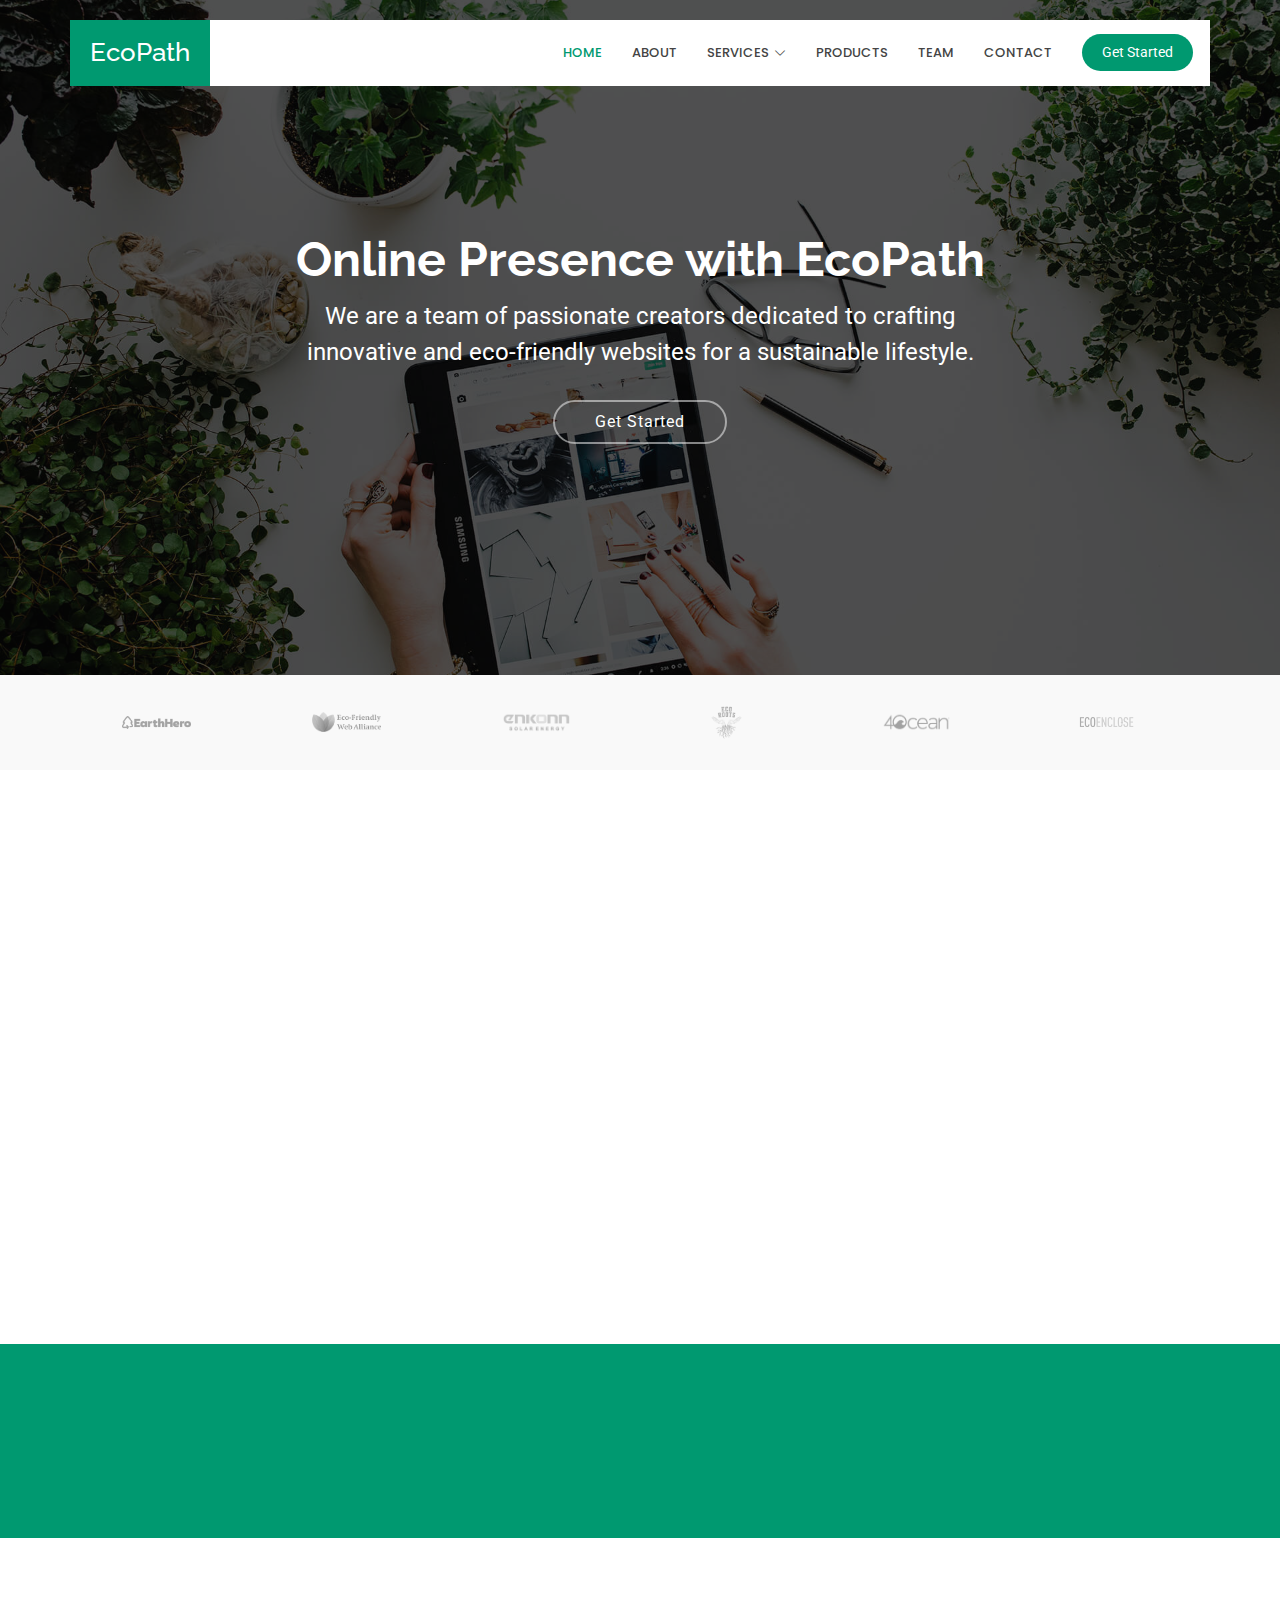
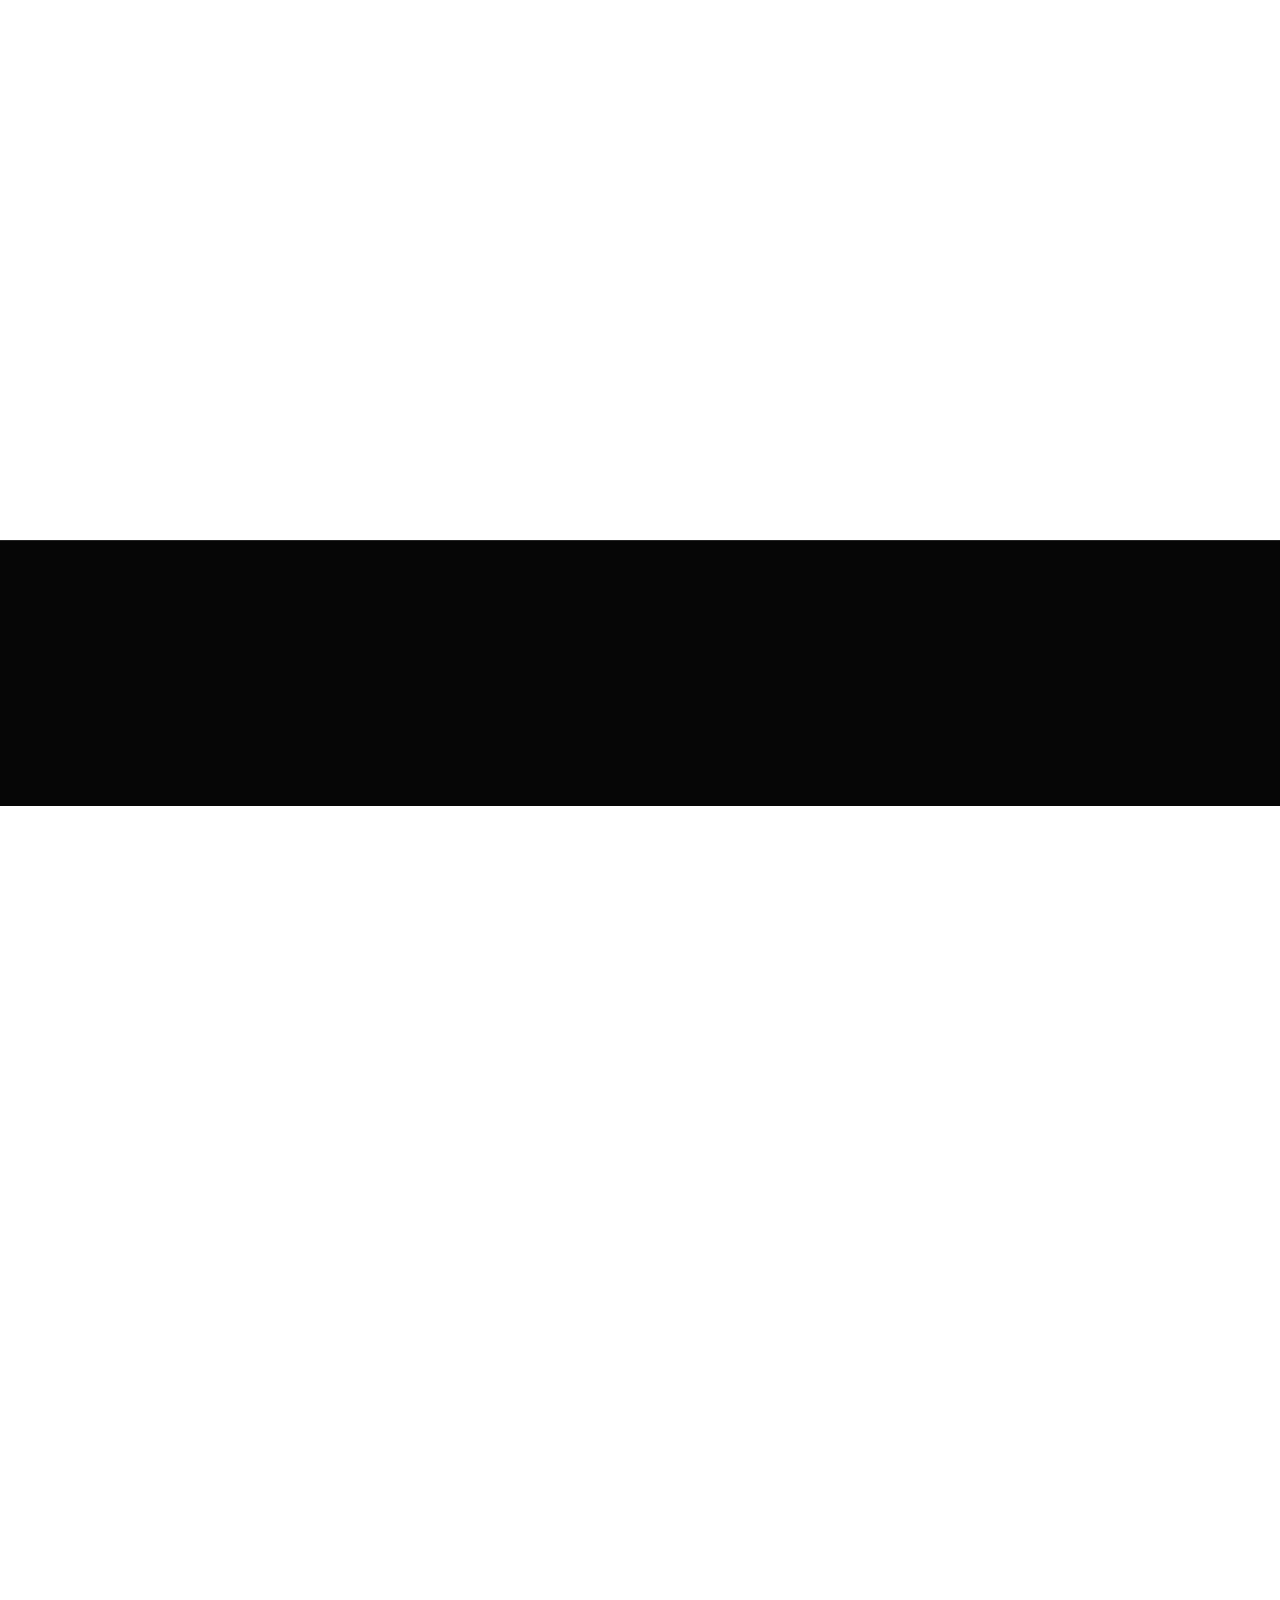
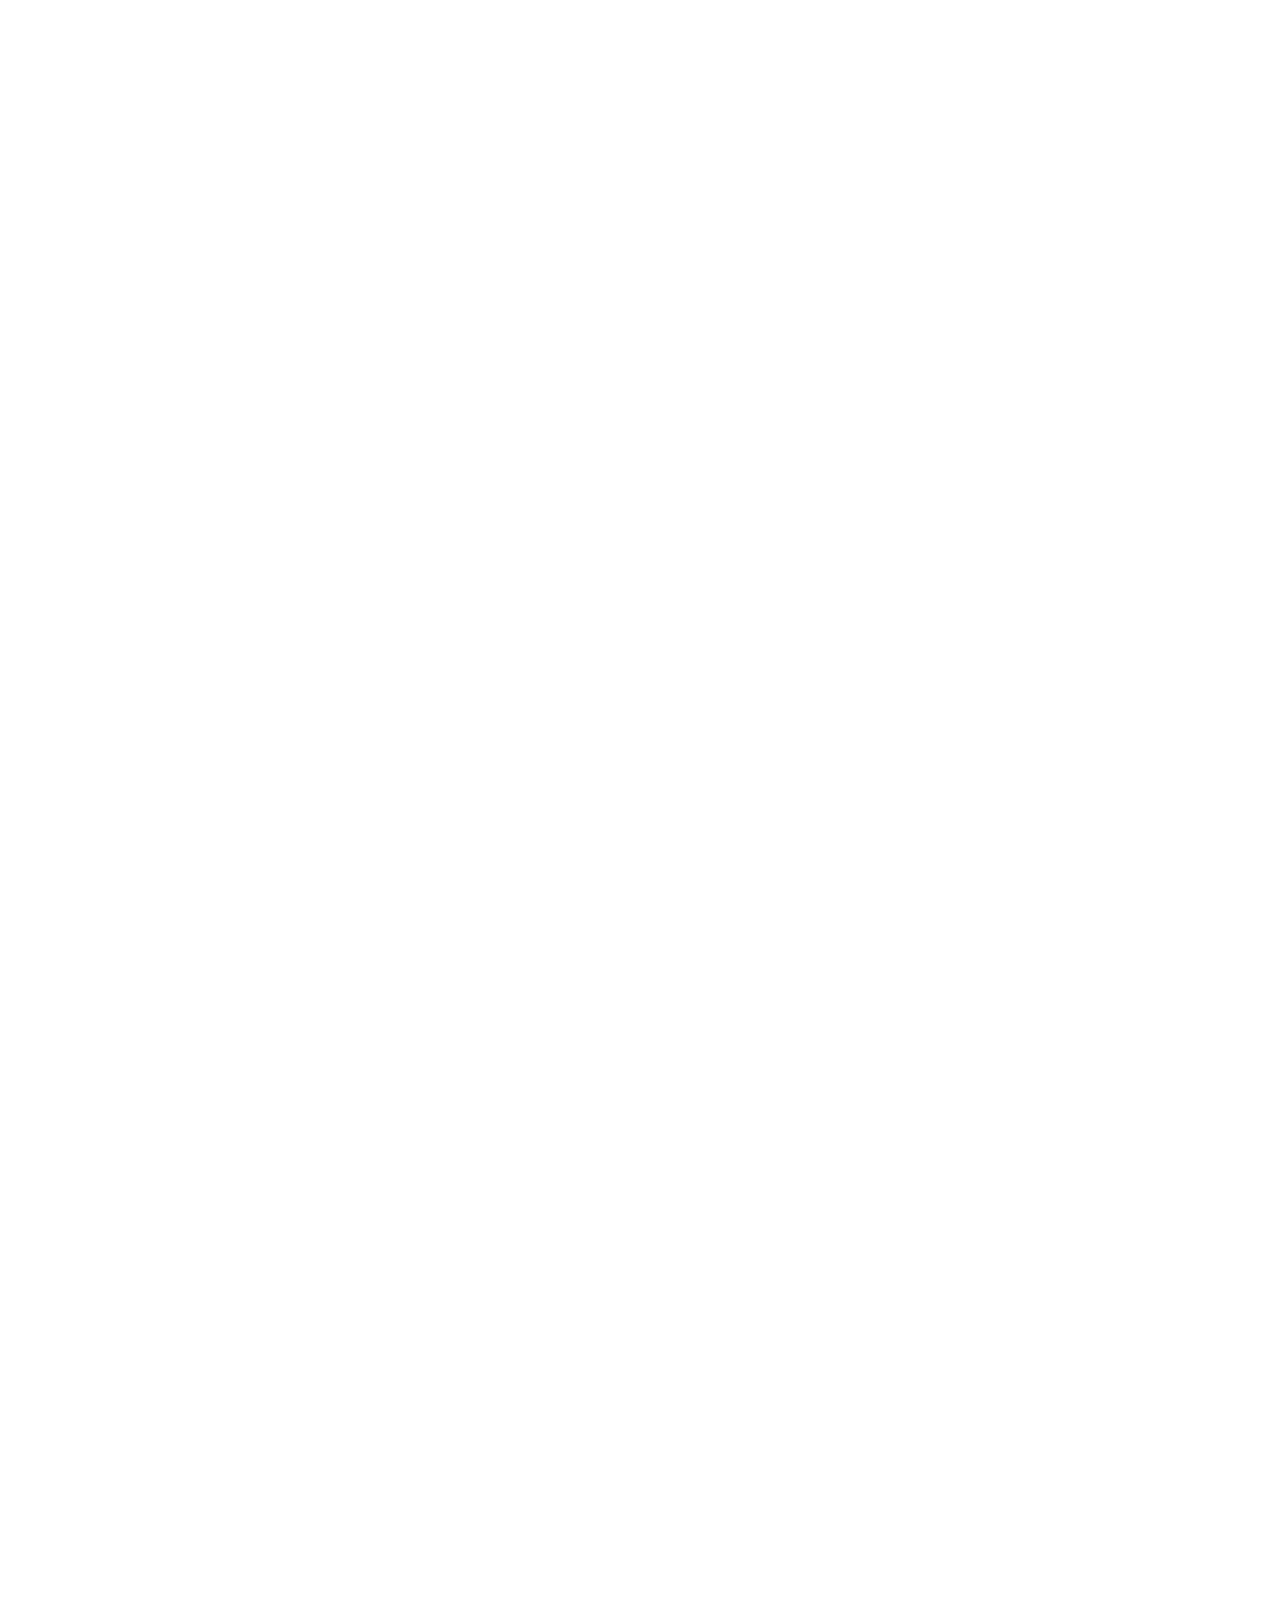
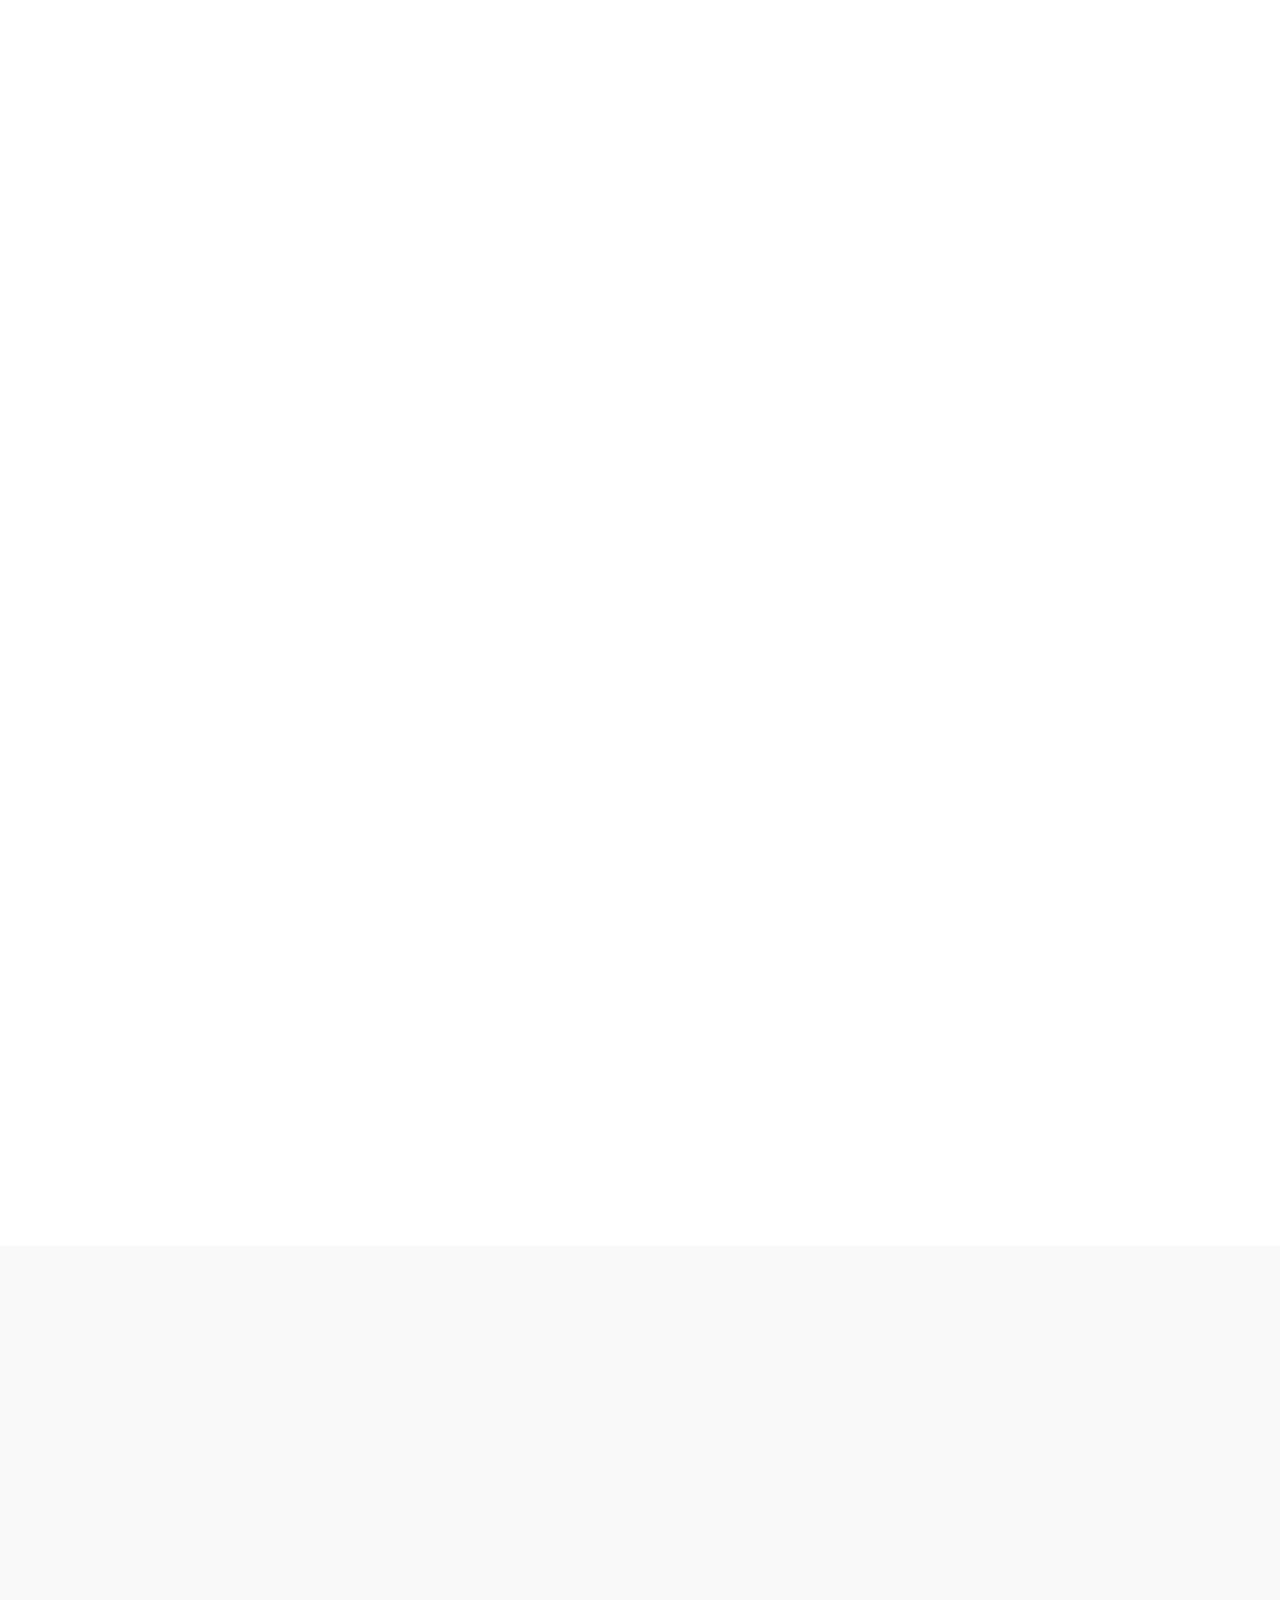
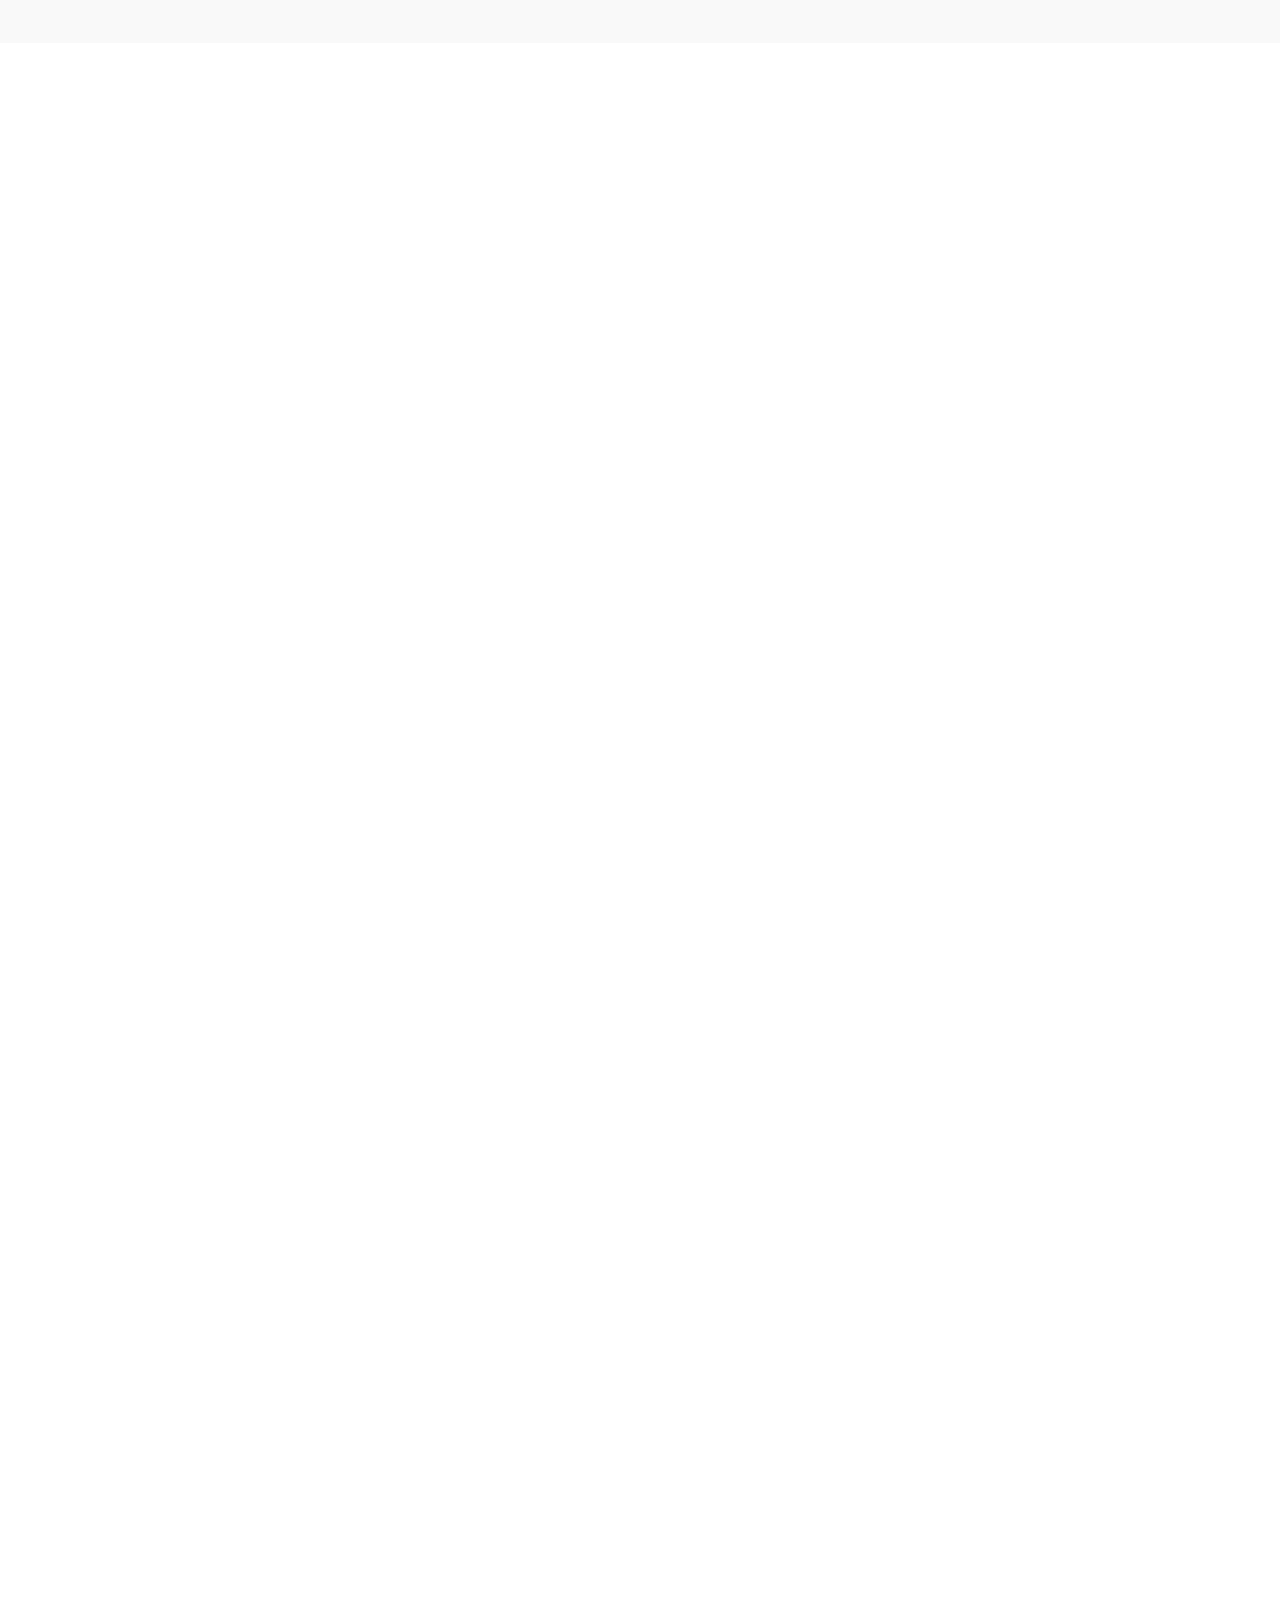
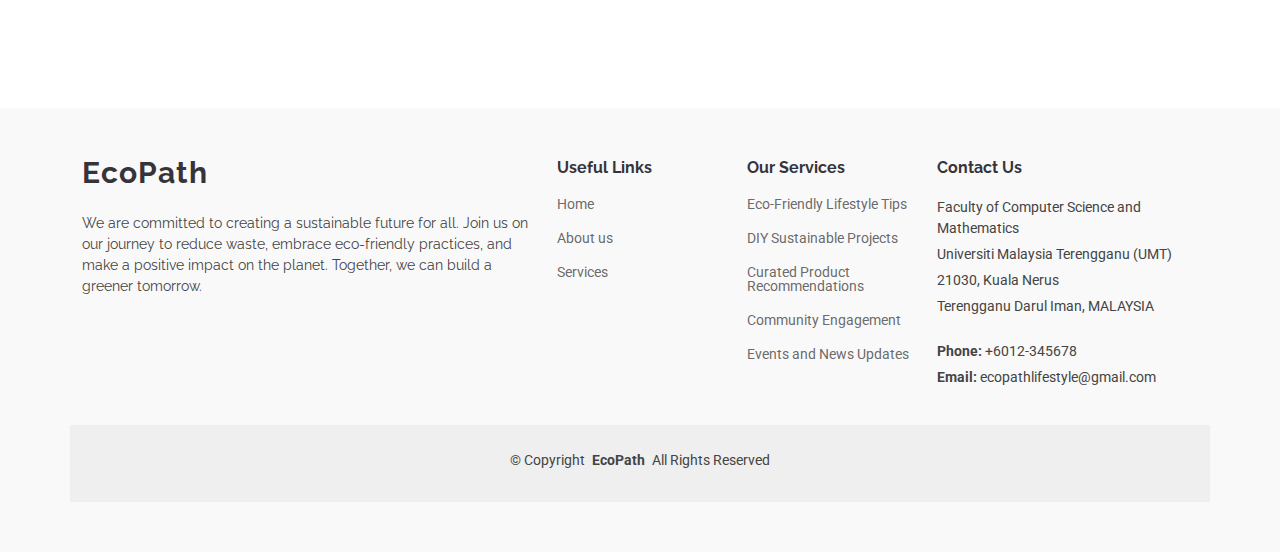
==== commit 5e43c8c9: "index.html" ====
--- a/index.html
+++ b/index.html
@@ -695,7 +695,7 @@
               <h4>Raziq Aiman</h4>
               <span>Founder  &amp; Chief Sustainability Officer</span>
               <div class="social">
-                <a href=""><i class="bi bi-github"></i></a>
+                <a href="">https://github.com/rizalraziq<i class="bi bi-github"></i></a>
                 <a href="https://wa.me/qr/QYNXBNOYNEBWA1"><i class="bi bi-whatsapp"></i></a>
                 <a href="https://t.me/rraziqaiman" target="_blank"><i class="bi bi-telegram"></i></a>
                 <a href="https://www.instagram.com/ichraziq_?igsh=MWpvaWUxZ3Q3ZTAyaA=="><i class="bi bi-instagram"></i></a>
@@ -873,4 +873,4 @@
 
 </body>
 
-</html>+</html>
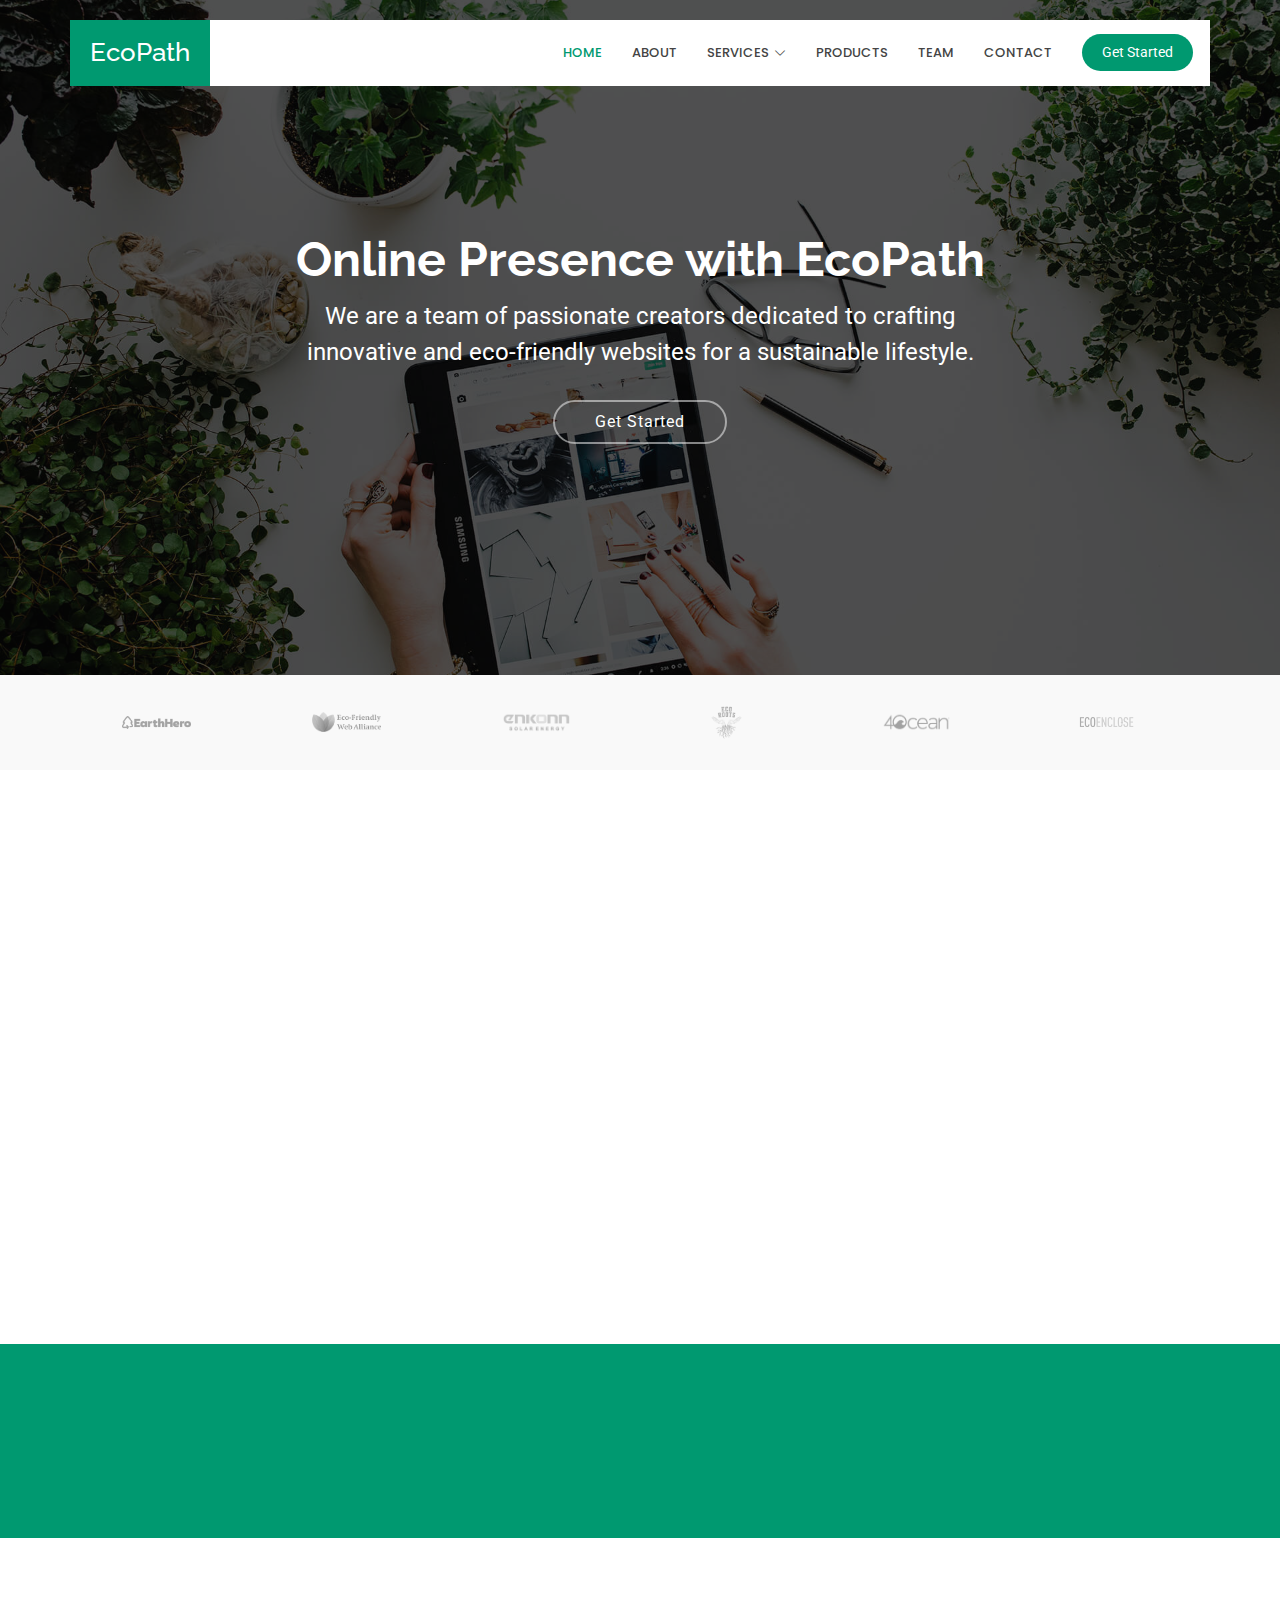
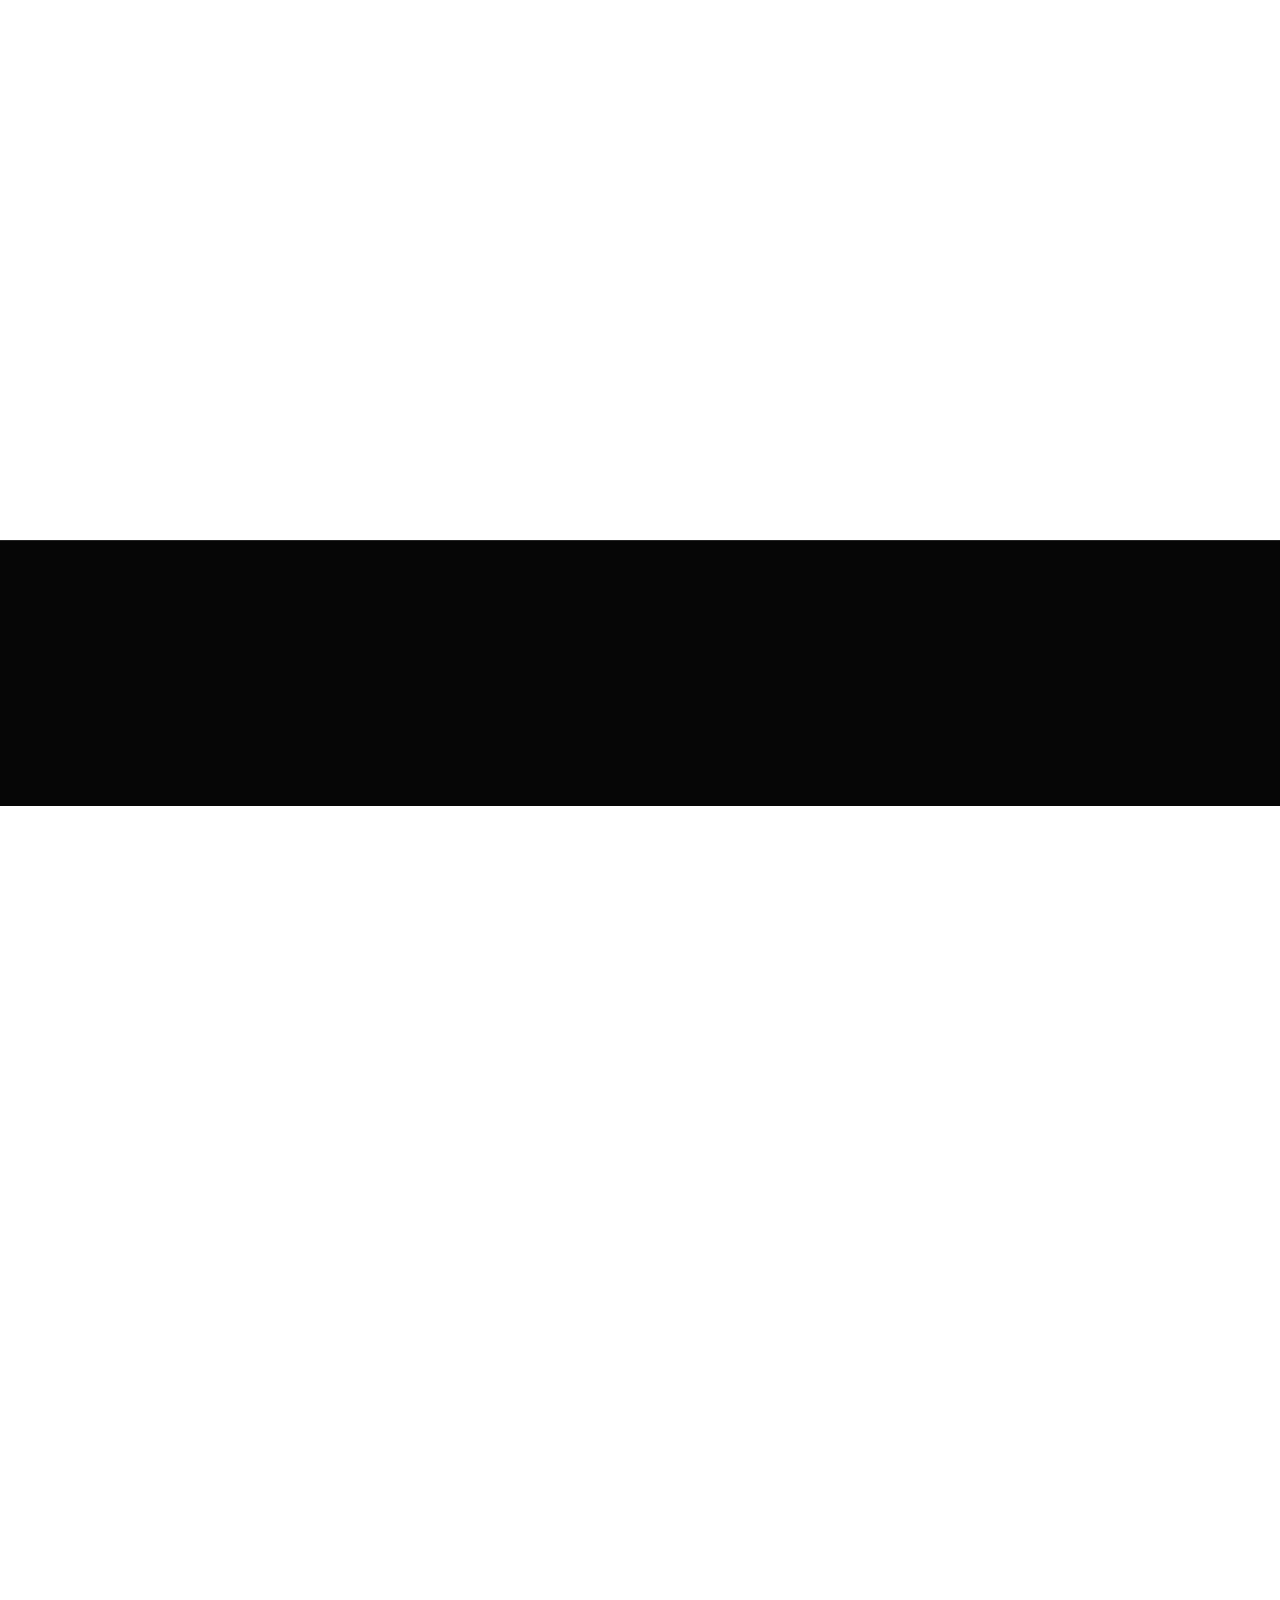
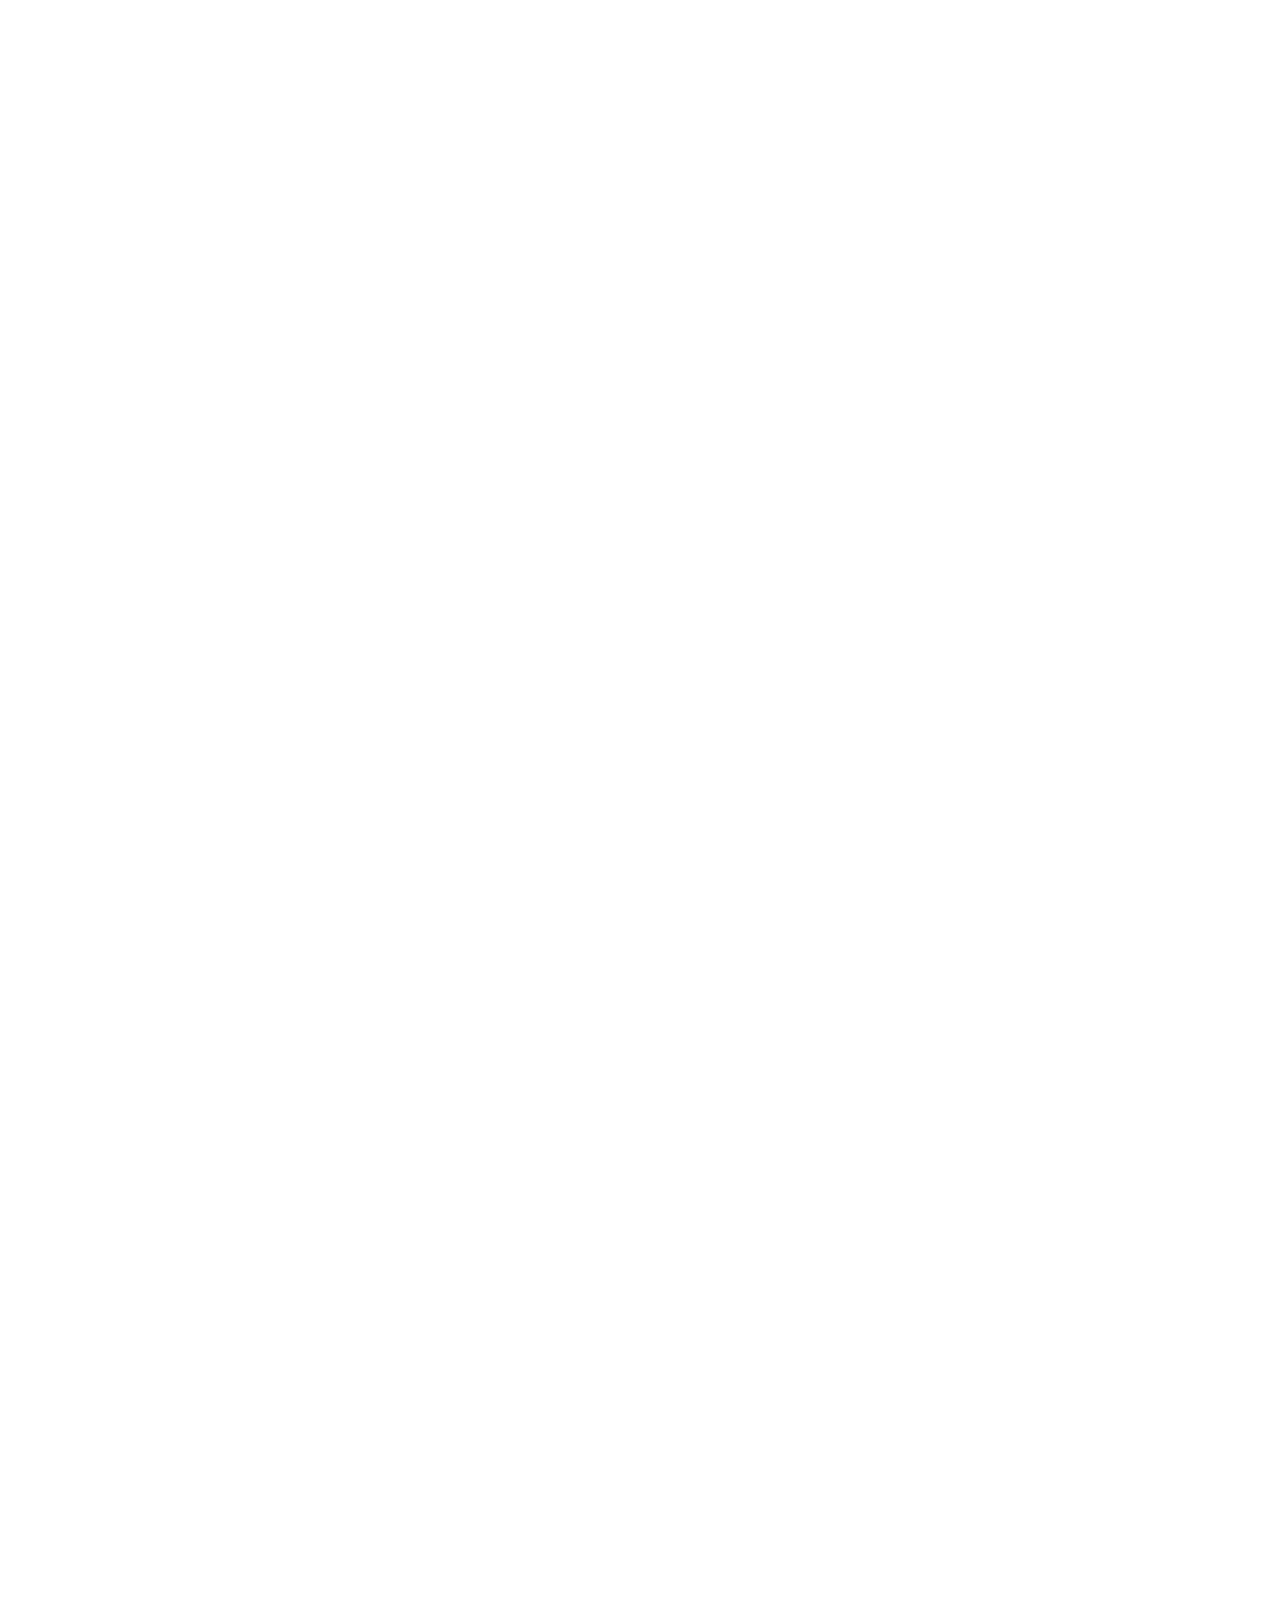
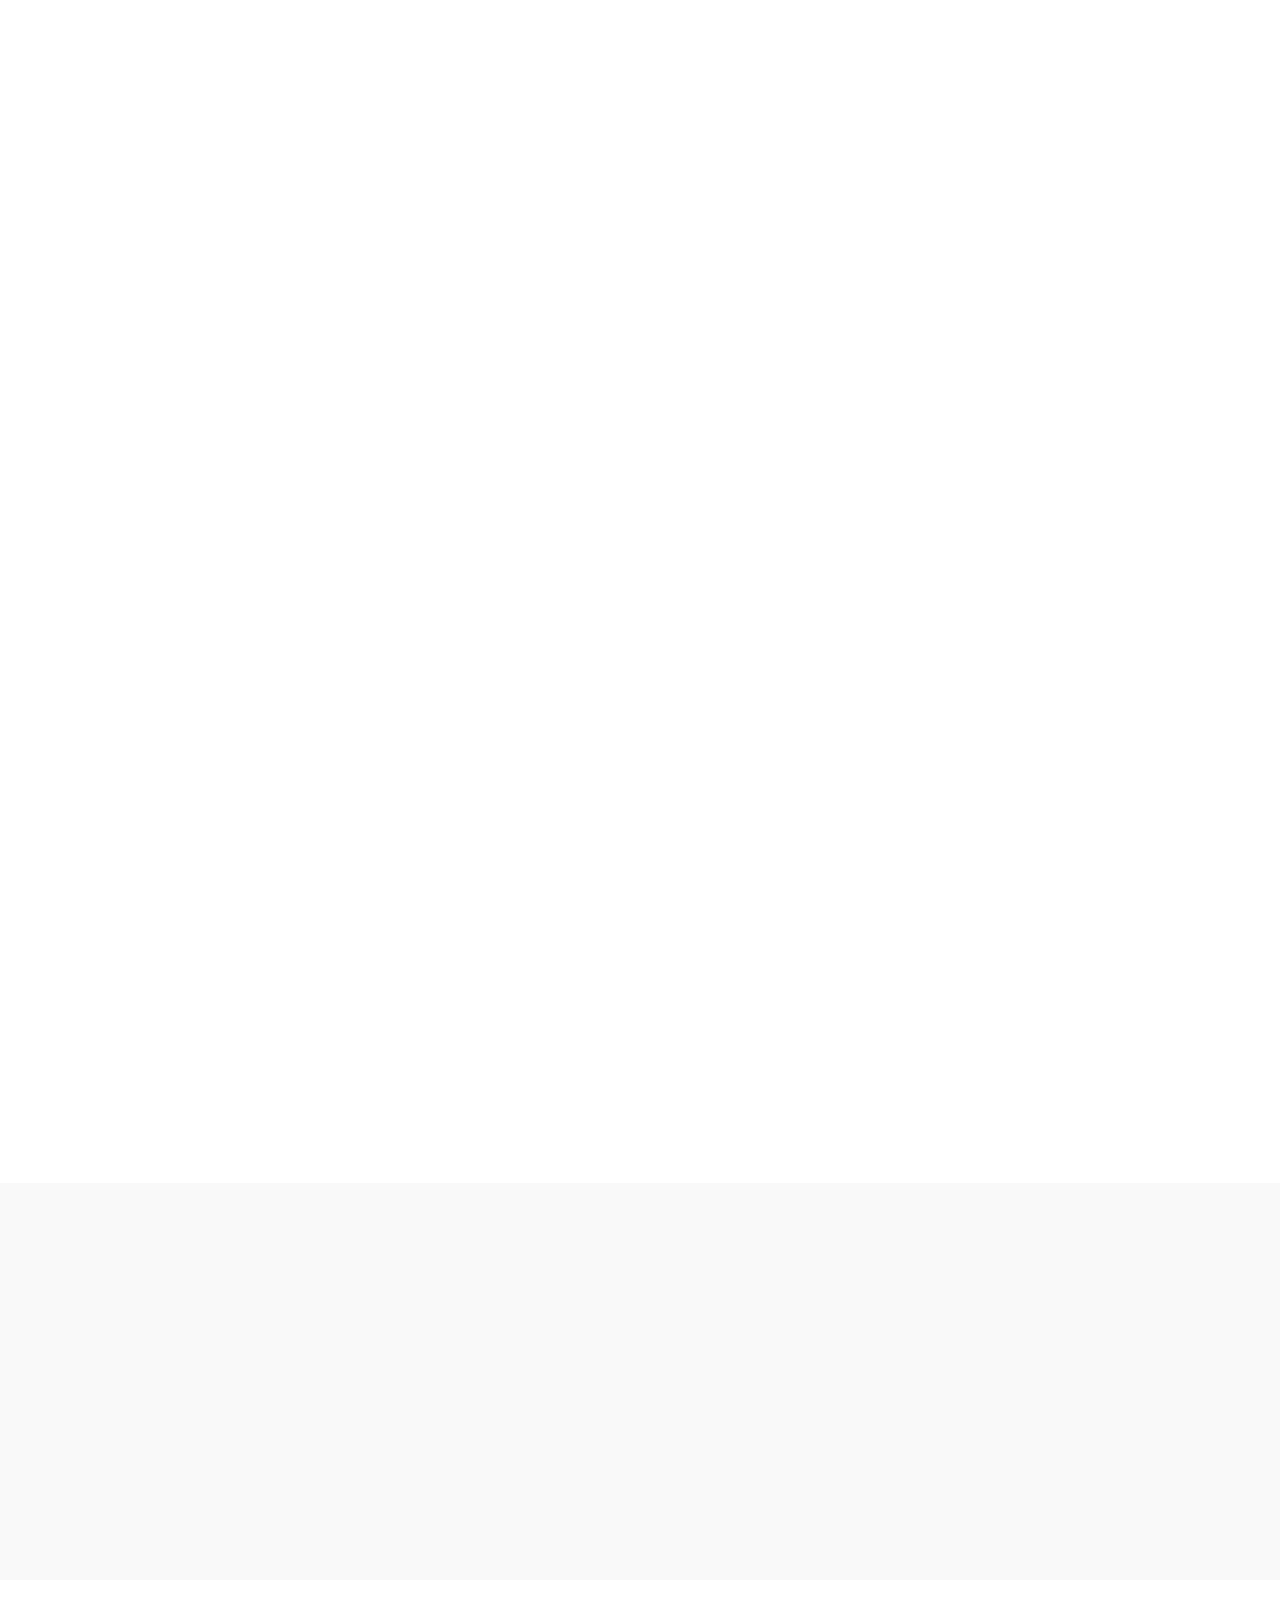
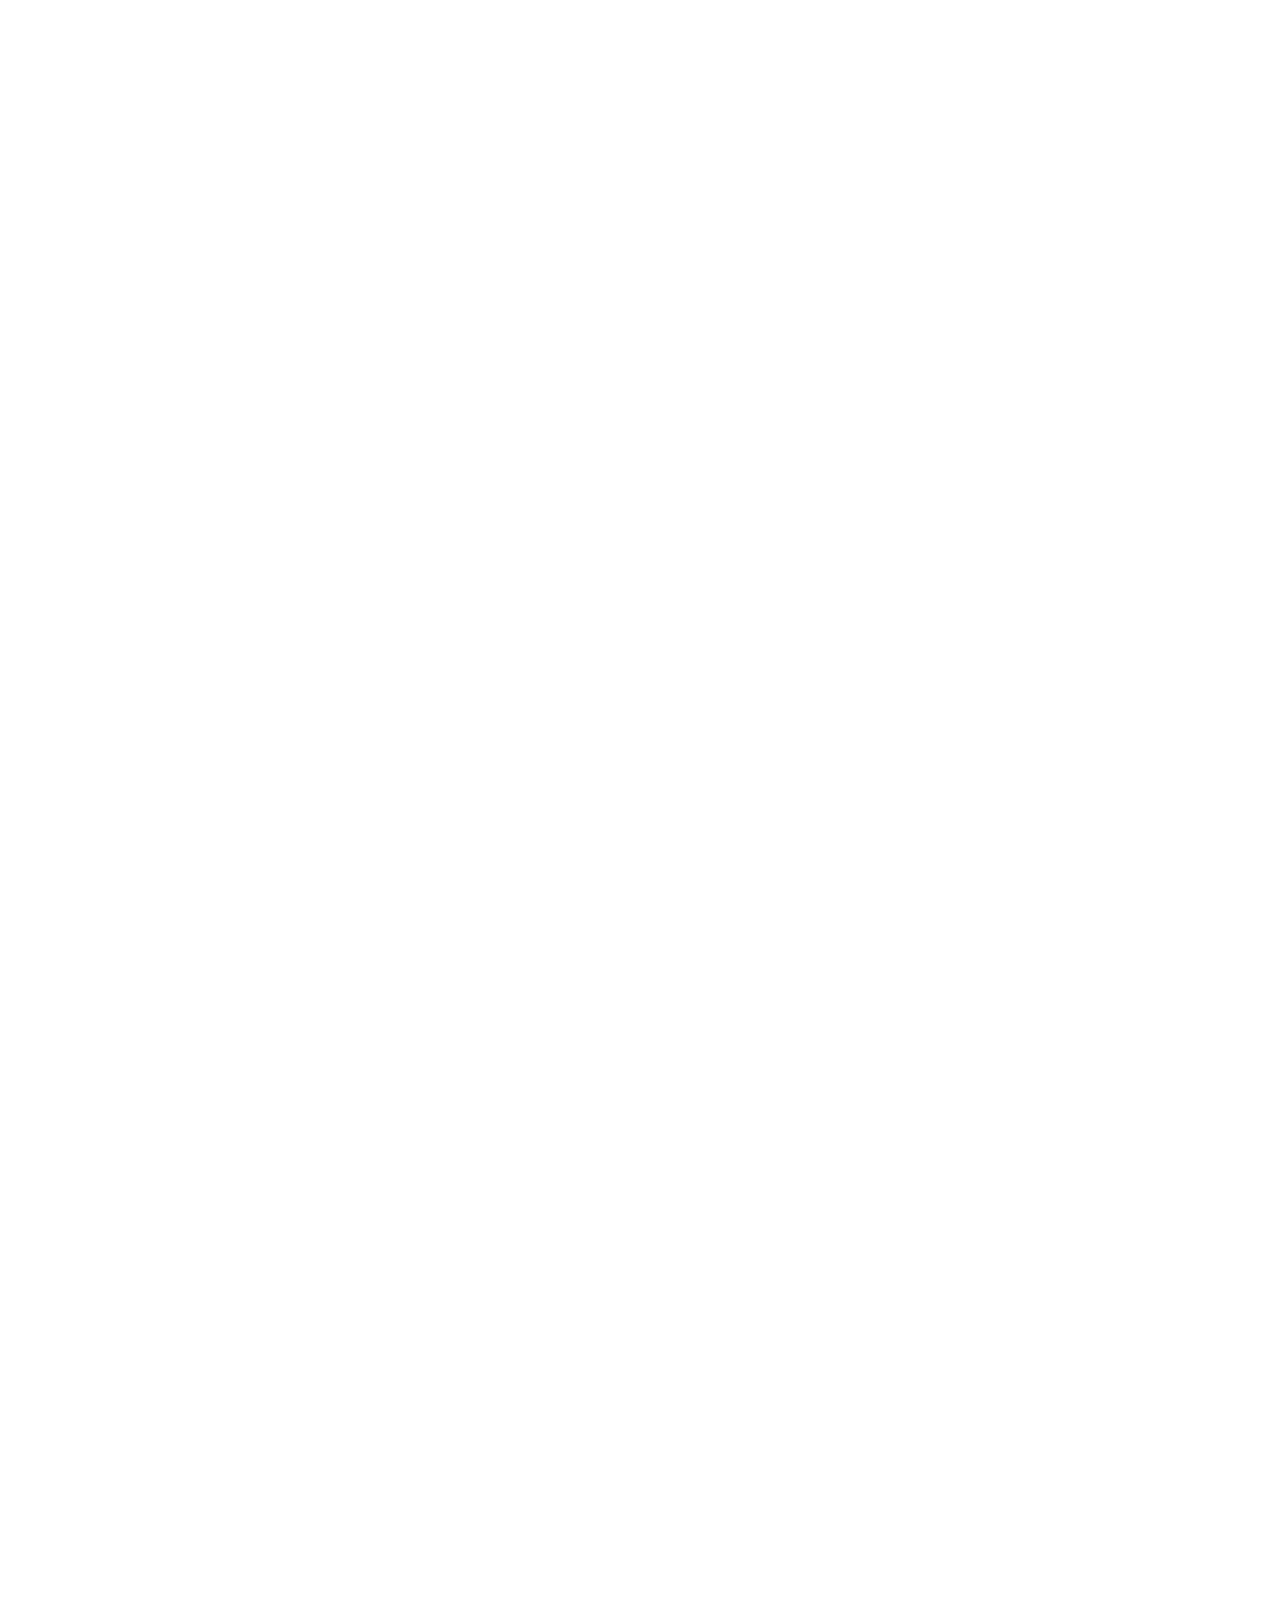
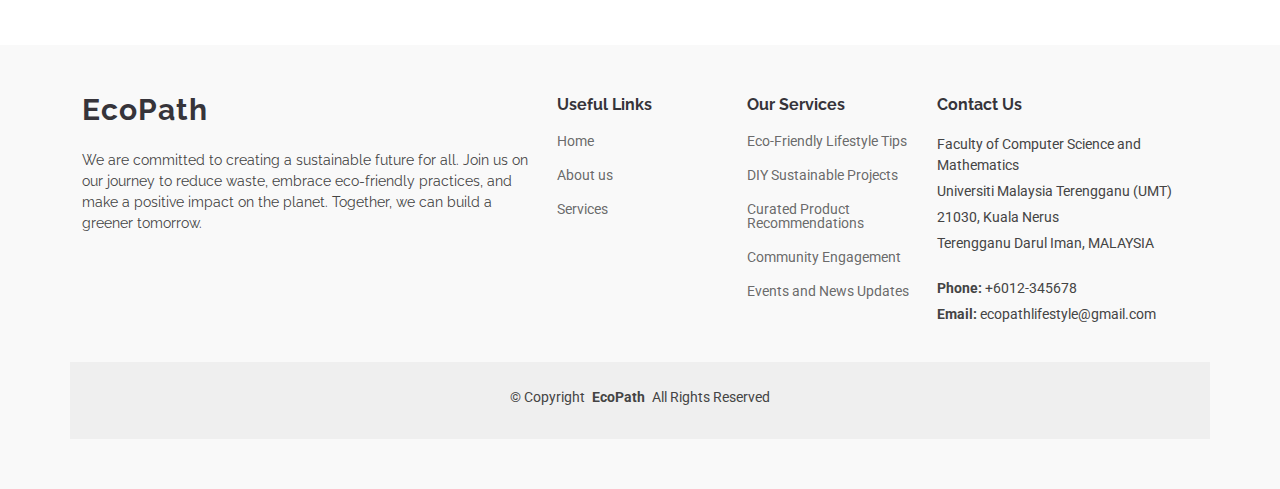
==== commit b8d6d621: "index.html" ====
--- a/index.html
+++ b/index.html
@@ -695,7 +695,7 @@
               <h4>Raziq Aiman</h4>
               <span>Founder  &amp; Chief Sustainability Officer</span>
               <div class="social">
-                <a href="">https://github.com/rizalraziq<i class="bi bi-github"></i></a>
+                <a href="https://github.com/rizalraziq"><i class="bi bi-github"></i></a>
                 <a href="https://wa.me/qr/QYNXBNOYNEBWA1"><i class="bi bi-whatsapp"></i></a>
                 <a href="https://t.me/rraziqaiman" target="_blank"><i class="bi bi-telegram"></i></a>
                 <a href="https://www.instagram.com/ichraziq_?igsh=MWpvaWUxZ3Q3ZTAyaA=="><i class="bi bi-instagram"></i></a>
